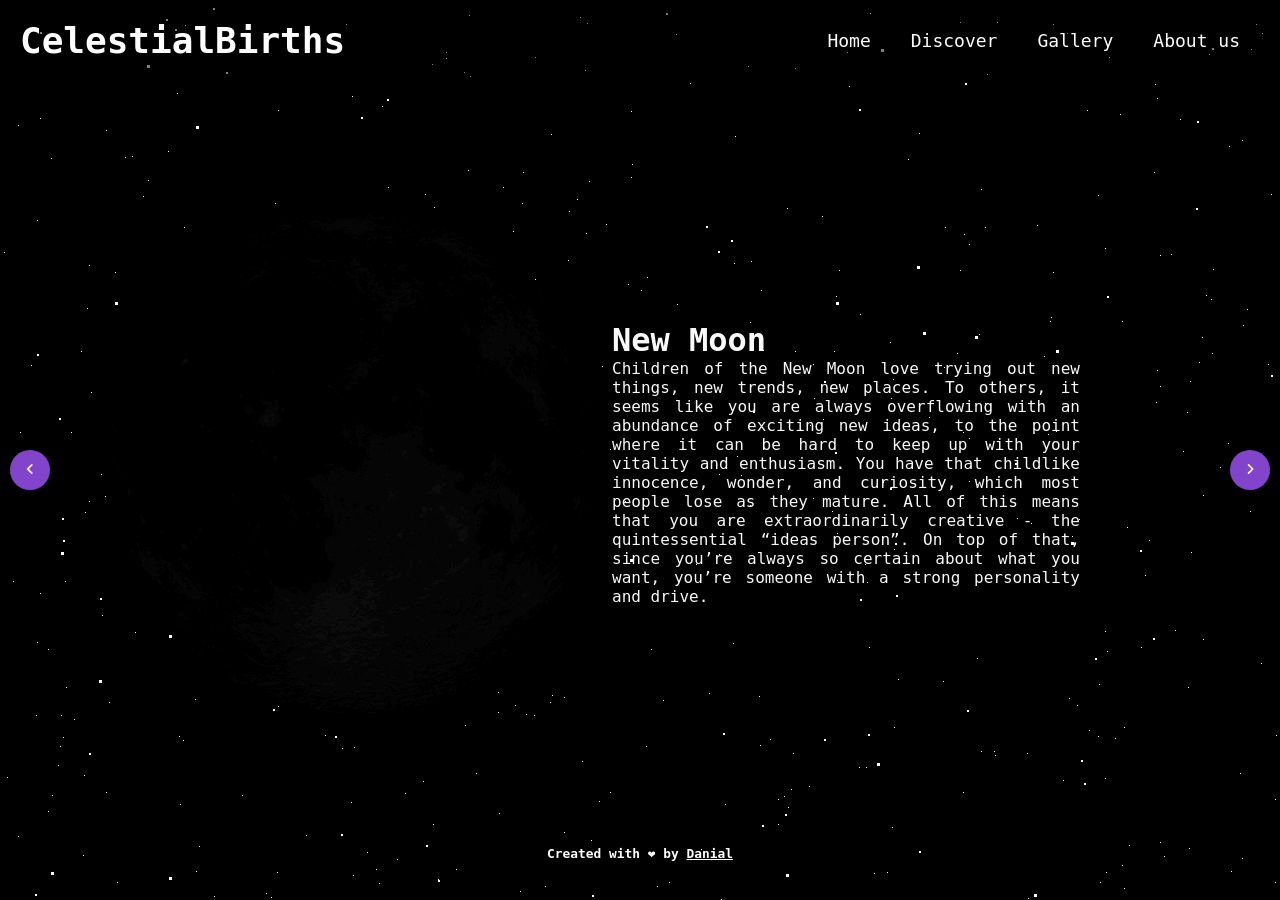
==== discover.html @ 90617809 "initial commit" ====
<!DOCTYPE html>
<html lang="en">
  <head>
    <meta charset="UTF-8" />
    <meta name="viewport" content="width=device-width, initial-scale=1.0" />
    <meta name="theme-color" content="#000000" />
    <link
      rel="stylesheet"
      media="screen,print"
      href="./styles/bg.css?v=2"
      type="text/css"
    />
    <link
      rel="stylesheet"
      media="screen,print"
      href="./styles/discover.css?v=2.01"
      type="text/css"
    />
    <link
      rel="stylesheet"
      href="https://cdnjs.cloudflare.com/ajax/libs/font-awesome/6.3.0/css/all.min.css"
    />
    <link rel="icon" href="./images/icon.jpg" />
    <title>CelestialBirths</title>

    <!-- Preload moon images -->
    <link rel="preload" as="image" href="./images/newmoon.png" />
    <link rel="preload" as="image" href="./images/waxing-crescent.png" />
    <link rel="preload" as="image" href="./images/first-quarter.png" />
    <link rel="preload" as="image" href="./images/waxing-gibbous.png" />
    <link rel="preload" as="image" href="./images/fullmoon.png" />
    <link rel="preload" as="image" href="./images/waning-gibbous.png" />
    <link rel="preload" as="image" href="./images/third-quarter.png" />
    <link rel="preload" as="image" href="./images/waning-crescent.png" />
  </head>

  <body>
    <div id="loader">
      <div class="spinner"></div>
    </div>

    <div class="navbar">
      <h1>CelestialBirths</h1>
      <div class="hamburger-menu">
        <div id="menu-icon">&#9776;</div>
      </div>
      <ul class="nav-list">
        <li><a href="./index.html">Home</a></li>
        <li><a href="./discover.html">Discover</a></li>
        <li><a href="./gallery.html">Gallery</a></li>
        <li><a id="about-link" href="#">About us</a></li>
      </ul>
    </div>

    <div id="popup-container" class="popup">
      <div class="popup-content">
        <span class="close-popup" onclick="closePopup()">&times;</span>
        <h2>About Me</h2>
        <p>UI Designer & Front-End Developer: Danial Jadid</p>
        <p>Email: jadid568@gmail.com</p>
        <p>Phone Number: +989362290937</p>
        <p>Rasht, Gilan, Iran</p>
        <a href="http://danialjdev.iapp.ir">danialjdev.ir</a>
      </div>
    </div>

    <div class="bg-animation">
      <div id="stars"></div>
      <div id="stars2"></div>
      <div id="stars3"></div>
      <div id="stars4"></div>
    </div>

    <div class="nxt-prv-button">
      <button id="prevButton"><i class="fa-solid fa-angle-left"></i></button>
      <button id="nextButton"><i class="fa-solid fa-angle-right"></i></button>
    </div>

    <div class="main">
      <div class="moon-container">
        <img id="myImage" src="#" alt="" />
      </div>
      <div class="description-container">
        <h1></h1>
        <p></p>
      </div>
    </div>

    <div class="copyright">
      <h3>
        Created with ❤️ by <a href="http://danialjdev.iapp.ir/">Danial</a>
      </h3>
    </div>

    <script src="https://code.jquery.com/jquery-3.6.0.min.js"></script>
    <script src="./js/index.js"></script>
    <script src="./js/menu.js"></script>
    <script src="./js/discover.js"></script>
  </body>
</html>
---- styles/bg.css ----
.bg-animation {
  position: fixed;
  top: 0;
  left: 0;
  width: 100%;
  height: 100%;
  z-index: -1;
}

#stars {
  width: 1px;
  height: 1px;
  background: transparent;
  box-shadow: 117px 1613px #fff, 1488px 635px #fff, 944px 914px #fff,
    647px 277px #fff, 1792px 1205px #fff, 656px 1517px #fff, 820px 1839px #fff,
    1153px 1400px #fff, 870px 13px #fff, 550px 702px #fff, 1155px 1056px #fff,
    88px 1709px #fff, 1450px 1090px #fff, 1929px 457px #fff, 1390px 905px #fff,
    1771px 269px #fff, 1741px 669px #fff, 432px 64px #fff, 563px 996px #fff,
    1918px 1873px #fff, 1845px 1211px #fff, 231px 1503px #fff, 37px 220px #fff,
    1970px 495px #fff, 1812px 925px #fff, 67px 1398px #fff, 535px 279px #fff,
    1837px 829px #fff, 1945px 685px #fff, 1677px 1817px #fff, 1317px 1415px #fff,
    1785px 905px #fff, 1787px 1554px #fff, 802px 1296px #fff, 512px 1101px #fff,
    583px 1364px #fff, 336px 558px #fff, 979px 334px #fff, 106px 792px #fff,
    204px 34px #fff, 1845px 1763px #fff, 445px 1599px #fff, 386px 453px #fff,
    471px 952px #fff, 1466px 1676px #fff, 1885px 303px #fff, 51px 1717px #fff,
    1211px 299px #fff, 1546px 1887px #fff, 1067px 33px #fff, 1088px 1326px #fff,
    1938px 760px #fff, 470px 648px #fff, 1213px 269px #fff, 1767px 78px #fff,
    977px 976px #fff, 1926px 175px #fff, 722px 1512px #fff, 945px 227px #fff,
    1811px 99px #fff, 1912px 1406px #fff, 1602px 1243px #fff, 610px 449px #fff,
    654px 1393px #fff, 1930px 1193px #fff, 258px 1184px #fff, 89px 265px #fff,
    824px 1494px #fff, 1506px 1435px #fff, 1027px 753px #fff, 1px 1197px #fff,
    530px 1161px #fff, 864px 1555px #fff, 1610px 1604px #fff, 1035px 1114px #fff,
    1456px 133px #fff, 1196px 1253px #fff, 361px 1037px #fff, 834px 351px #fff,
    436px 1676px #fff, 1194px 1007px #fff, 1141px 647px #fff, 319px 454px #fff,
    937px 1769px #fff, 1872px 1013px #fff, 733px 643px #fff, 1250px 511px #fff,
    189px 296px #fff, 1639px 163px #fff, 1584px 336px #fff, 1912px 1343px #fff,
    1298px 1307px #fff, 1750px 902px #fff, 1129px 845px #fff, 1899px 1470px #fff,
    1427px 232px #fff, 1391px 838px #fff, 1225px 1819px #fff, 190px 1366px #fff,
    1865px 518px #fff, 203px 1383px #fff, 1455px 614px #fff, 423px 354px #fff,
    1678px 1790px #fff, 241px 608px #fff, 1089px 730px #fff, 1342px 38px #fff,
    1848px 249px #fff, 1874px 1785px #fff, 1040px 1837px #fff, 751px 261px #fff,
    510px 1975px #fff, 52px 795px #fff, 1786px 1310px #fff, 498px 712px #fff,
    190px 375px #fff, 1341px 722px #fff, 43px 1394px #fff, 1821px 1687px #fff,
    106px 130px #fff, 1717px 1978px #fff, 168px 151px #fff, 183px 740px #fff,
    945px 1381px #fff, 669px 1170px #fff, 1285px 1816px #fff, 110px 1217px #fff,
    1623px 813px #fff, 869px 647px #fff, 867px 582px #fff, 735px 1240px #fff,
    519px 1896px #fff, 132px 156px #fff, 1649px 193px #fff, 241px 1109px #fff,
    643px 484px #fff, 574px 1282px #fff, 1952px 564px #fff, 1978px 145px #fff,
    329px 903px #fff, 1674px 617px #fff, 1978px 558px #fff, 1808px 1715px #fff,
    1526px 1238px #fff, 475px 1330px #fff, 810px 425px #fff, 1709px 634px #fff,
    1658px 336px #fff, 425px 194px #fff, 352px 96px #fff, 148px 180px #fff,
    1139px 1046px #fff, 1809px 1233px #fff, 1669px 171px #fff, 263px 1394px #fff,
    534px 715px #fff, 396px 1008px #fff, 589px 1445px #fff, 1190px 381px #fff,
    1709px 279px #fff, 520px 891px #fff, 1136px 1867px #fff, 1280px 1233px #fff,
    836px 296px #fff, 1348px 646px #fff, 1539px 913px #fff, 423px 781px #fff,
    1271px 1805px #fff, 696px 564px #fff, 1549px 804px #fff, 303px 1555px #fff,
    1449px 1903px #fff, 66px 687px #fff, 1164px 856px #fff, 1958px 1326px #fff,
    125px 157px #fff, 508px 1669px #fff, 465px 725px #fff, 1925px 1440px #fff,
    405px 793px #fff, 278px 110px #fff, 1084px 1065px #fff, 1077px 705px #fff,
    663px 1844px #fff, 734px 263px #fff, 870px 1761px #fff, 103px 1169px #fff,
    1506px 1295px #fff, 1883px 926px #fff, 335px 1361px #fff, 1126px 1284px #fff,
    257px 1165px #fff, 837px 580px #fff, 1211px 1362px #fff, 1137px 1380px #fff,
    135px 632px #fff, 1491px 1965px #fff, 1098px 195px #fff, 506px 417px #fff,
    693px 1243px #fff, 622px 1862px #fff, 1412px 1343px #fff, 948px 1894px #fff,
    1315px 1363px #fff, 754px 1098px #fff, 1931px 930px #fff, 1831px 342px #fff,
    1751px 1839px #fff, 84px 775px #fff, 1662px 1488px #fff, 617px 1769px #fff,
    1869px 1292px #fff, 963px 432px #fff, 371px 1114px #fff, 37px 642px #fff,
    21px 1184px #fff, 602px 366px #fff, 414px 524px #fff, 282px 244px #fff,
    1689px 868px #fff, 943px 681px #fff, 898px 679px #fff, 449px 1774px #fff,
    1678px 1313px #fff, 475px 1811px #fff, 1146px 1509px #fff,
    1151px 1863px #fff, 1617px 846px #fff, 82px 1077px #fff, 324px 1317px #fff,
    1516px 885px #fff, 1706px 1526px #fff, 1925px 1180px #fff, 553px 967px #fff,
    1072px 536px #fff, 1715px 1816px #fff, 185px 286px #fff, 1362px 1300px #fff,
    628px 1938px #fff, 1187px 412px #fff, 569px 211px #fff, 1959px 1356px #fff,
    1571px 105px #fff, 319px 1111px #fff, 36px 1364px #fff, 502px 1788px #fff,
    1051px 1993px #fff, 1617px 773px #fff, 424px 1507px #fff, 1623px 1955px #fff,
    307px 662px #fff, 183px 1048px #fff, 1919px 1453px #fff, 1006px 1817px #fff,
    468px 673px #fff, 1142px 1375px #fff, 1228px 443px #fff, 1734px 552px #fff,
    20px 1041px #fff, 1783px 334px #fff, 98px 1237px #fff, 1356px 1940px #fff,
    853px 1779px #fff, 1910px 560px #fff, 1174px 1656px #fff, 110px 1724px #fff,
    542px 1771px #fff, 1758px 1931px #fff, 1463px 1401px #fff, 1155px 84px #fff,
    1504px 835px #fff, 750px 322px #fff, 407px 1900px #fff, 1300px 1141px #fff,
    657px 886px #fff, 526px 714px #fff, 18px 836px #fff, 1546px 1548px #fff,
    22px 469px #fff, 594px 1466px #fff, 1160px 1078px #fff, 627px 1055px #fff,
    195px 699px #fff, 1099px 684px #fff, 530px 551px #fff, 1160px 1325px #fff,
    894px 727px #fff, 1157px 98px #fff, 136px 1483px #fff, 1875px 1975px #fff,
    1803px 566px #fff, 318px 1073px #fff, 1866px 1656px #fff, 543px 414px #fff,
    719px 474px #fff, 1115px 738px #fff, 353px 875px #fff, 184px 1938px #fff,
    1854px 1534px #fff, 420px 1698px #fff, 1480px 1550px #fff, 522px 203px #fff,
    1897px 1904px #fff, 975px 1708px #fff, 1774px 602px #fff, 1908px 274px #fff,
    61px 715px #fff, 983px 1156px #fff, 326px 1013px #fff, 641px 290px #fff,
    1522px 120px #fff, 405px 1637px #fff, 1021px 1099px #fff, 631px 1145px #fff,
    982px 1967px #fff, 200px 651px #fff, 795px 351px #fff, 790px 1082px #fff,
    144px 1572px #fff, 1542px 901px #fff, 158px 1524px #fff, 849px 1843px #fff,
    1807px 203px #fff, 1747px 45px #fff, 1603px 1738px #fff, 617px 1966px #fff,
    342px 748px #fff, 1779px 1173px #fff, 1428px 152px #fff, 589px 1998px #fff,
    1940px 1838px #fff, 115px 272px #fff, 1217px 1395px #fff, 1402px 1491px #fff,
    1833px 1814px #fff, 243px 966px #fff, 319px 578px #fff, 813px 364px #fff,
    669px 882px #fff, 551px 134px #fff, 1819px 920px #fff, 740px 1826px #fff,
    1021px 952px #fff, 1575px 453px #fff, 324px 419px #fff, 929px 417px #fff,
    885px 1112px #fff, 503px 187px #fff, 1908px 362px #fff, 1063px 1601px #fff,
    169px 1792px #fff, 789px 963px #fff, 1697px 948px #fff, 1761px 1810px #fff,
    1844px 1591px #fff, 1709px 949px #fff, 1402px 1396px #fff, 1037px 225px #fff,
    1832px 518px #fff, 1728px 1782px #fff, 194px 1421px #fff, 1395px 742px #fff,
    1478px 1325px #fff, 40px 593px #fff, 1732px 117px #fff, 51px 158px #fff,
    1598px 1672px #fff, 701px 849px #fff, 1403px 1979px #fff, 145px 1414px #fff,
    550px 906px #fff, 1366px 460px #fff, 142px 1379px #fff, 34px 1864px #fff,
    1346px 308px #fff, 293px 998px #fff, 21px 1868px #fff, 540px 1033px #fff,
    60px 746px #fff, 1602px 1476px #fff, 180px 804px #fff, 345px 1982px #fff,
    1439px 640px #fff, 939px 1834px #fff, 20px 432px #fff, 492px 1549px #fff,
    109px 1579px #fff, 1796px 1403px #fff, 1079px 519px #fff, 1664px 389px #fff,
    1627px 1061px #fff, 823px 419px #fff, 1399px 1882px #fff, 1906px 344px #fff,
    1189px 848px #fff, 117px 882px #fff, 1262px 33px #fff, 1048px 434px #fff,
    1208px 1309px #fff, 1616px 408px #fff, 1833px 853px #fff, 1433px 1656px #fff,
    811px 1861px #fff, 439px 1672px #fff, 1105px 248px #fff, 328px 1652px #fff,
    13px 1658px #fff, 685px 987px #fff, 985px 403px #fff, 1664px 1206px #fff,
    1993px 1925px #fff, 440px 917px #fff, 1835px 319px #fff, 1404px 1907px #fff,
    624px 1443px #fff, 843px 954px #fff, 478px 1567px #fff, 895px 1602px #fff,
    1231px 871px #fff, 1267px 1646px #fff, 475px 334px #fff, 784px 796px #fff,
    1294px 199px #fff, 109px 702px #fff, 1978px 362px #fff, 291px 940px #fff,
    971px 1343px #fff, 74px 719px #fff, 36px 715px #fff, 1007px 1423px #fff,
    860px 314px #fff, 631px 177px #fff, 1900px 1590px #fff, 1239px 1348px #fff,
    1346px 1270px #fff, 1934px 1475px #fff, 1553px 559px #fff, 588px 1969px #fff,
    670px 1269px #fff, 1484px 376px #fff, 20px 1424px #fff, 1396px 8px #fff,
    969px 244px #fff, 1807px 538px #fff, 1873px 891px #fff, 636px 1142px #fff,
    1474px 1562px #fff, 763px 350px #fff, 663px 700px #fff, 500px 1469px #fff,
    1302px 722px #fff, 181px 291px #fff, 266px 893px #fff, 1403px 654px #fff,
    492px 460px #fff, 1503px 1369px #fff, 23px 1662px #fff, 349px 333px #fff,
    1435px 1017px #fff, 1441px 705px #fff, 1708px 1446px #fff, 1041px 911px #fff,
    1063px 780px #fff, 1158px 1356px #fff, 767px 1454px #fff, 1912px 797px #fff,
    1731px 1759px #fff, 1378px 1390px #fff, 1815px 1364px #fff, 960px 270px #fff,
    1343px 427px #fff, 275px 203px #fff, 1319px 1092px #fff, 1455px 770px #fff,
    283px 1503px #fff, 1505px 901px #fff, 1738px 1561px #fff, 1526px 1935px #fff,
    1757px 669px #fff, 1640px 620px #fff, 1750px 722px #fff, 748px 66px #fff,
    1149px 540px #fff, 159px 953px #fff, 200px 1426px #fff, 515px 1110px #fff,
    1552px 737px #fff, 1094px 1459px #fff, 778px 799px #fff, 1031px 523px #fff,
    743px 1825px #fff, 1100px 882px #fff, 1088px 1836px #fff, 255px 599px #fff,
    67px 1361px #fff, 247px 1721px #fff, 1722px 346px #fff, 1822px 155px #fff,
    452px 1973px #fff, 415px 1960px #fff, 1109px 57px #fff, 273px 1392px #fff,
    404px 1071px #fff, 1212px 353px #fff, 370px 460px #fff, 795px 1523px #fff,
    1932px 340px #fff, 51px 1473px #fff, 1268px 364px #fff, 1512px 1862px #fff,
    1678px 1801px #fff, 1796px 579px #fff, 254px 251px #fff, 1466px 1717px #fff,
    893px 379px #fff, 1153px 923px #fff, 913px 1808px #fff, 791px 789px #fff,
    417px 1924px #fff, 1336px 1599px #fff, 1695px 908px #fff, 1120px 114px #fff,
    493px 1949px #fff, 68px 1905px #fff, 969px 481px #fff, 1420px 1095px #fff,
    800px 1117px #fff, 390px 234px #fff, 356px 1644px #fff, 1098px 1486px #fff,
    1360px 521px #fff, 149px 1198px #fff, 354px 747px #fff, 1749px 487px #fff,
    470px 76px #fff, 1672px 289px #fff, 1731px 545px #fff, 1547px 1590px #fff,
    498px 692px #fff, 398px 1592px #fff, 1846px 1237px #fff, 1537px 1474px #fff,
    1726px 1374px #fff, 1922px 858px #fff, 376px 321px #fff, 985px 227px #fff,
    234px 1421px #fff, 760px 745px #fff, 1990px 1132px #fff, 1560px 1597px #fff,
    338px 1310px #fff, 1924px 1664px #fff, 547px 1747px #fff, 1639px 1282px #fff,
    1202px 337px #fff, 1985px 779px #fff, 737px 456px #fff, 89px 501px #fff,
    963px 792px #fff, 655px 1447px #fff, 1492px 1994px #fff, 1171px 254px #fff,
    892px 827px #fff, 1735px 442px #fff, 1474px 1187px #fff, 846px 1518px #fff,
    557px 1805px #fff, 738px 945px #fff, 795px 68px #fff, 663px 1956px #fff,
    1607px 290px #fff, 1524px 15px #fff, 1097px 1911px #fff, 157px 1939px #fff,
    935px 1065px #fff, 1809px 1708px #fff, 164px 1157px #fff, 83px 855px #fff,
    625px 501px #fff, 814px 398px #fff, 552px 695px #fff, 597px 1546px #fff,
    1237px 1417px #fff, 628px 284px #fff, 866px 767px #fff, 1403px 1394px #fff,
    765px 1563px #fff, 1648px 109px #fff, 1205px 1659px #fff, 921px 1313px #fff,
    1319px 243px #fff, 18px 125px #fff, 7px 777px #fff, 181px 418px #fff,
    1062px 1892px #fff, 382px 106px #fff, 994px 751px #fff, 964px 234px #fff,
    40px 118px #fff, 278px 706px #fff, 1540px 1978px #fff, 425px 1661px #fff,
    1050px 321px #fff, 735px 1729px #fff, 1438px 260px #fff, 1229px 1109px #fff,
    186px 1041px #fff, 244px 1184px #fff, 392px 1472px #fff, 670px 1249px #fff,
    1260px 1443px #fff, 1977px 1511px #fff, 1240px 773px #fff, 303px 513px #fff,
    63px 1530px #fff, 610px 792px #fff, 1987px 1647px #fff, 676px 1597px #fff,
    1740px 1244px #fff, 816px 1661px #fff, 351px 802px #fff, 252px 1082px #fff,
    31px 365px #fff, 1453px 984px #fff, 667px 1233px #fff, 1247px 1800px #fff,
    839px 270px #fff, 775px 913px #fff, 1966px 1398px #fff, 499px 813px #fff,
    922px 1982px #fff, 1409px 1902px #fff, 1499px 1766px #fff, 721px 899px #fff,
    788px 807px #fff, 989px 1355px #fff, 1248px 1274px #fff, 849px 1091px #fff,
    1799px 1036px #fff, 1486px 700px #fff, 170px 1989px #fff, 1275px 799px #fff,
    772px 2000px #fff, 1642px 362px #fff, 216px 940px #fff, 1893px 281px #fff,
    1944px 1298px #fff, 1294px 400px #fff, 1523px 441px #fff, 1829px 340px #fff,
    468px 170px #fff, 1099px 967px #fff, 1331px 665px #fff, 1174px 1553px #fff,
    1567px 325px #fff, 1028px 1399px #fff, 781px 1451px #fff, 1912px 1954px #fff,
    874px 873px #fff, 1298px 1722px #fff, 1879px 706px #fff, 57px 1221px #fff,
    1116px 1432px #fff, 48px 811px #fff, 101px 916px #fff, 677px 304px #fff,
    1203px 639px #fff, 1391px 199px #fff, 1895px 1988px #fff, 1462px 1023px #fff,
    1216px 1751px #fff, 1261px 663px #fff, 1290px 1119px #fff, 137px 1793px #fff,
    1052px 1470px #fff, 1561px 226px #fff, 1156px 402px #fff, 709px 693px #fff,
    1040px 1911px #fff, 1624px 1115px #fff, 551px 475px #fff, 416px 1090px #fff,
    1183px 451px #fff, 58px 765px #fff, 743px 1016px #fff, 198px 369px #fff,
    1645px 1503px #fff, 997px 22px #fff, 1447px 1323px #fff, 379px 883px #fff,
    1171px 1195px #fff, 919px 133px #fff, 1400px 517px #fff, 725px 804px #fff,
    1300px 699px #fff, 357px 581px #fff, 266px 1713px #fff, 848px 1749px #fff,
    1963px 1045px #fff, 119px 1136px #fff;
  animation: animStar 300s linear infinite;
}

#stars:after {
  content: " ";
  position: absolute;
  top: 2000px;
  width: 1px;
  height: 1px;
  background: transparent;
  box-shadow: 117px 1613px #fff, 1488px 635px #fff, 944px 914px #fff,
    647px 277px #fff, 1792px 1205px #fff, 656px 1517px #fff, 820px 1839px #fff,
    1153px 1400px #fff, 870px 13px #fff, 550px 702px #fff, 1155px 1056px #fff,
    88px 1709px #fff, 1450px 1090px #fff, 1929px 457px #fff, 1390px 905px #fff,
    1771px 269px #fff, 1741px 669px #fff, 432px 64px #fff, 563px 996px #fff,
    1918px 1873px #fff, 1845px 1211px #fff, 231px 1503px #fff, 37px 220px #fff,
    1970px 495px #fff, 1812px 925px #fff, 67px 1398px #fff, 535px 279px #fff,
    1837px 829px #fff, 1945px 685px #fff, 1677px 1817px #fff, 1317px 1415px #fff,
    1785px 905px #fff, 1787px 1554px #fff, 802px 1296px #fff, 512px 1101px #fff,
    583px 1364px #fff, 336px 558px #fff, 979px 334px #fff, 106px 792px #fff,
    204px 34px #fff, 1845px 1763px #fff, 445px 1599px #fff, 386px 453px #fff,
    471px 952px #fff, 1466px 1676px #fff, 1885px 303px #fff, 51px 1717px #fff,
    1211px 299px #fff, 1546px 1887px #fff, 1067px 33px #fff, 1088px 1326px #fff,
    1938px 760px #fff, 470px 648px #fff, 1213px 269px #fff, 1767px 78px #fff,
    977px 976px #fff, 1926px 175px #fff, 722px 1512px #fff, 945px 227px #fff,
    1811px 99px #fff, 1912px 1406px #fff, 1602px 1243px #fff, 610px 449px #fff,
    654px 1393px #fff, 1930px 1193px #fff, 258px 1184px #fff, 89px 265px #fff,
    824px 1494px #fff, 1506px 1435px #fff, 1027px 753px #fff, 1px 1197px #fff,
    530px 1161px #fff, 864px 1555px #fff, 1610px 1604px #fff, 1035px 1114px #fff,
    1456px 133px #fff, 1196px 1253px #fff, 361px 1037px #fff, 834px 351px #fff,
    436px 1676px #fff, 1194px 1007px #fff, 1141px 647px #fff, 319px 454px #fff,
    937px 1769px #fff, 1872px 1013px #fff, 733px 643px #fff, 1250px 511px #fff,
    189px 296px #fff, 1639px 163px #fff, 1584px 336px #fff, 1912px 1343px #fff,
    1298px 1307px #fff, 1750px 902px #fff, 1129px 845px #fff, 1899px 1470px #fff,
    1427px 232px #fff, 1391px 838px #fff, 1225px 1819px #fff, 190px 1366px #fff,
    1865px 518px #fff, 203px 1383px #fff, 1455px 614px #fff, 423px 354px #fff,
    1678px 1790px #fff, 241px 608px #fff, 1089px 730px #fff, 1342px 38px #fff,
    1848px 249px #fff, 1874px 1785px #fff, 1040px 1837px #fff, 751px 261px #fff,
    510px 1975px #fff, 52px 795px #fff, 1786px 1310px #fff, 498px 712px #fff,
    190px 375px #fff, 1341px 722px #fff, 43px 1394px #fff, 1821px 1687px #fff,
    106px 130px #fff, 1717px 1978px #fff, 168px 151px #fff, 183px 740px #fff,
    945px 1381px #fff, 669px 1170px #fff, 1285px 1816px #fff, 110px 1217px #fff,
    1623px 813px #fff, 869px 647px #fff, 867px 582px #fff, 735px 1240px #fff,
    519px 1896px #fff, 132px 156px #fff, 1649px 193px #fff, 241px 1109px #fff,
    643px 484px #fff, 574px 1282px #fff, 1952px 564px #fff, 1978px 145px #fff,
    329px 903px #fff, 1674px 617px #fff, 1978px 558px #fff, 1808px 1715px #fff,
    1526px 1238px #fff, 475px 1330px #fff, 810px 425px #fff, 1709px 634px #fff,
    1658px 336px #fff, 425px 194px #fff, 352px 96px #fff, 148px 180px #fff,
    1139px 1046px #fff, 1809px 1233px #fff, 1669px 171px #fff, 263px 1394px #fff,
    534px 715px #fff, 396px 1008px #fff, 589px 1445px #fff, 1190px 381px #fff,
    1709px 279px #fff, 520px 891px #fff, 1136px 1867px #fff, 1280px 1233px #fff,
    836px 296px #fff, 1348px 646px #fff, 1539px 913px #fff, 423px 781px #fff,
    1271px 1805px #fff, 696px 564px #fff, 1549px 804px #fff, 303px 1555px #fff,
    1449px 1903px #fff, 66px 687px #fff, 1164px 856px #fff, 1958px 1326px #fff,
    125px 157px #fff, 508px 1669px #fff, 465px 725px #fff, 1925px 1440px #fff,
    405px 793px #fff, 278px 110px #fff, 1084px 1065px #fff, 1077px 705px #fff,
    663px 1844px #fff, 734px 263px #fff, 870px 1761px #fff, 103px 1169px #fff,
    1506px 1295px #fff, 1883px 926px #fff, 335px 1361px #fff, 1126px 1284px #fff,
    257px 1165px #fff, 837px 580px #fff, 1211px 1362px #fff, 1137px 1380px #fff,
    135px 632px #fff, 1491px 1965px #fff, 1098px 195px #fff, 506px 417px #fff,
    693px 1243px #fff, 622px 1862px #fff, 1412px 1343px #fff, 948px 1894px #fff,
    1315px 1363px #fff, 754px 1098px #fff, 1931px 930px #fff, 1831px 342px #fff,
    1751px 1839px #fff, 84px 775px #fff, 1662px 1488px #fff, 617px 1769px #fff,
    1869px 1292px #fff, 963px 432px #fff, 371px 1114px #fff, 37px 642px #fff,
    21px 1184px #fff, 602px 366px #fff, 414px 524px #fff, 282px 244px #fff,
    1689px 868px #fff, 943px 681px #fff, 898px 679px #fff, 449px 1774px #fff,
    1678px 1313px #fff, 475px 1811px #fff, 1146px 1509px #fff,
    1151px 1863px #fff, 1617px 846px #fff, 82px 1077px #fff, 324px 1317px #fff,
    1516px 885px #fff, 1706px 1526px #fff, 1925px 1180px #fff, 553px 967px #fff,
    1072px 536px #fff, 1715px 1816px #fff, 185px 286px #fff, 1362px 1300px #fff,
    628px 1938px #fff, 1187px 412px #fff, 569px 211px #fff, 1959px 1356px #fff,
    1571px 105px #fff, 319px 1111px #fff, 36px 1364px #fff, 502px 1788px #fff,
    1051px 1993px #fff, 1617px 773px #fff, 424px 1507px #fff, 1623px 1955px #fff,
    307px 662px #fff, 183px 1048px #fff, 1919px 1453px #fff, 1006px 1817px #fff,
    468px 673px #fff, 1142px 1375px #fff, 1228px 443px #fff, 1734px 552px #fff,
    20px 1041px #fff, 1783px 334px #fff, 98px 1237px #fff, 1356px 1940px #fff,
    853px 1779px #fff, 1910px 560px #fff, 1174px 1656px #fff, 110px 1724px #fff,
    542px 1771px #fff, 1758px 1931px #fff, 1463px 1401px #fff, 1155px 84px #fff,
    1504px 835px #fff, 750px 322px #fff, 407px 1900px #fff, 1300px 1141px #fff,
    657px 886px #fff, 526px 714px #fff, 18px 836px #fff, 1546px 1548px #fff,
    22px 469px #fff, 594px 1466px #fff, 1160px 1078px #fff, 627px 1055px #fff,
    195px 699px #fff, 1099px 684px #fff, 530px 551px #fff, 1160px 1325px #fff,
    894px 727px #fff, 1157px 98px #fff, 136px 1483px #fff, 1875px 1975px #fff,
    1803px 566px #fff, 318px 1073px #fff, 1866px 1656px #fff, 543px 414px #fff,
    719px 474px #fff, 1115px 738px #fff, 353px 875px #fff, 184px 1938px #fff,
    1854px 1534px #fff, 420px 1698px #fff, 1480px 1550px #fff, 522px 203px #fff,
    1897px 1904px #fff, 975px 1708px #fff, 1774px 602px #fff, 1908px 274px #fff,
    61px 715px #fff, 983px 1156px #fff, 326px 1013px #fff, 641px 290px #fff,
    1522px 120px #fff, 405px 1637px #fff, 1021px 1099px #fff, 631px 1145px #fff,
    982px 1967px #fff, 200px 651px #fff, 795px 351px #fff, 790px 1082px #fff,
    144px 1572px #fff, 1542px 901px #fff, 158px 1524px #fff, 849px 1843px #fff,
    1807px 203px #fff, 1747px 45px #fff, 1603px 1738px #fff, 617px 1966px #fff,
    342px 748px #fff, 1779px 1173px #fff, 1428px 152px #fff, 589px 1998px #fff,
    1940px 1838px #fff, 115px 272px #fff, 1217px 1395px #fff, 1402px 1491px #fff,
    1833px 1814px #fff, 243px 966px #fff, 319px 578px #fff, 813px 364px #fff,
    669px 882px #fff, 551px 134px #fff, 1819px 920px #fff, 740px 1826px #fff,
    1021px 952px #fff, 1575px 453px #fff, 324px 419px #fff, 929px 417px #fff,
    885px 1112px #fff, 503px 187px #fff, 1908px 362px #fff, 1063px 1601px #fff,
    169px 1792px #fff, 789px 963px #fff, 1697px 948px #fff, 1761px 1810px #fff,
    1844px 1591px #fff, 1709px 949px #fff, 1402px 1396px #fff, 1037px 225px #fff,
    1832px 518px #fff, 1728px 1782px #fff, 194px 1421px #fff, 1395px 742px #fff,
    1478px 1325px #fff, 40px 593px #fff, 1732px 117px #fff, 51px 158px #fff,
    1598px 1672px #fff, 701px 849px #fff, 1403px 1979px #fff, 145px 1414px #fff,
    550px 906px #fff, 1366px 460px #fff, 142px 1379px #fff, 34px 1864px #fff,
    1346px 308px #fff, 293px 998px #fff, 21px 1868px #fff, 540px 1033px #fff,
    60px 746px #fff, 1602px 1476px #fff, 180px 804px #fff, 345px 1982px #fff,
    1439px 640px #fff, 939px 1834px #fff, 20px 432px #fff, 492px 1549px #fff,
    109px 1579px #fff, 1796px 1403px #fff, 1079px 519px #fff, 1664px 389px #fff,
    1627px 1061px #fff, 823px 419px #fff, 1399px 1882px #fff, 1906px 344px #fff,
    1189px 848px #fff, 117px 882px #fff, 1262px 33px #fff, 1048px 434px #fff,
    1208px 1309px #fff, 1616px 408px #fff, 1833px 853px #fff, 1433px 1656px #fff,
    811px 1861px #fff, 439px 1672px #fff, 1105px 248px #fff, 328px 1652px #fff,
    13px 1658px #fff, 685px 987px #fff, 985px 403px #fff, 1664px 1206px #fff,
    1993px 1925px #fff, 440px 917px #fff, 1835px 319px #fff, 1404px 1907px #fff,
    624px 1443px #fff, 843px 954px #fff, 478px 1567px #fff, 895px 1602px #fff,
    1231px 871px #fff, 1267px 1646px #fff, 475px 334px #fff, 784px 796px #fff,
    1294px 199px #fff, 109px 702px #fff, 1978px 362px #fff, 291px 940px #fff,
    971px 1343px #fff, 74px 719px #fff, 36px 715px #fff, 1007px 1423px #fff,
    860px 314px #fff, 631px 177px #fff, 1900px 1590px #fff, 1239px 1348px #fff,
    1346px 1270px #fff, 1934px 1475px #fff, 1553px 559px #fff, 588px 1969px #fff,
    670px 1269px #fff, 1484px 376px #fff, 20px 1424px #fff, 1396px 8px #fff,
    969px 244px #fff, 1807px 538px #fff, 1873px 891px #fff, 636px 1142px #fff,
    1474px 1562px #fff, 763px 350px #fff, 663px 700px #fff, 500px 1469px #fff,
    1302px 722px #fff, 181px 291px #fff, 266px 893px #fff, 1403px 654px #fff,
    492px 460px #fff, 1503px 1369px #fff, 23px 1662px #fff, 349px 333px #fff,
    1435px 1017px #fff, 1441px 705px #fff, 1708px 1446px #fff, 1041px 911px #fff,
    1063px 780px #fff, 1158px 1356px #fff, 767px 1454px #fff, 1912px 797px #fff,
    1731px 1759px #fff, 1378px 1390px #fff, 1815px 1364px #fff, 960px 270px #fff,
    1343px 427px #fff, 275px 203px #fff, 1319px 1092px #fff, 1455px 770px #fff,
    283px 1503px #fff, 1505px 901px #fff, 1738px 1561px #fff, 1526px 1935px #fff,
    1757px 669px #fff, 1640px 620px #fff, 1750px 722px #fff, 748px 66px #fff,
    1149px 540px #fff, 159px 953px #fff, 200px 1426px #fff, 515px 1110px #fff,
    1552px 737px #fff, 1094px 1459px #fff, 778px 799px #fff, 1031px 523px #fff,
    743px 1825px #fff, 1100px 882px #fff, 1088px 1836px #fff, 255px 599px #fff,
    67px 1361px #fff, 247px 1721px #fff, 1722px 346px #fff, 1822px 155px #fff,
    452px 1973px #fff, 415px 1960px #fff, 1109px 57px #fff, 273px 1392px #fff,
    404px 1071px #fff, 1212px 353px #fff, 370px 460px #fff, 795px 1523px #fff,
    1932px 340px #fff, 51px 1473px #fff, 1268px 364px #fff, 1512px 1862px #fff,
    1678px 1801px #fff, 1796px 579px #fff, 254px 251px #fff, 1466px 1717px #fff,
    893px 379px #fff, 1153px 923px #fff, 913px 1808px #fff, 791px 789px #fff,
    417px 1924px #fff, 1336px 1599px #fff, 1695px 908px #fff, 1120px 114px #fff,
    493px 1949px #fff, 68px 1905px #fff, 969px 481px #fff, 1420px 1095px #fff,
    800px 1117px #fff, 390px 234px #fff, 356px 1644px #fff, 1098px 1486px #fff,
    1360px 521px #fff, 149px 1198px #fff, 354px 747px #fff, 1749px 487px #fff,
    470px 76px #fff, 1672px 289px #fff, 1731px 545px #fff, 1547px 1590px #fff,
    498px 692px #fff, 398px 1592px #fff, 1846px 1237px #fff, 1537px 1474px #fff,
    1726px 1374px #fff, 1922px 858px #fff, 376px 321px #fff, 985px 227px #fff,
    234px 1421px #fff, 760px 745px #fff, 1990px 1132px #fff, 1560px 1597px #fff,
    338px 1310px #fff, 1924px 1664px #fff, 547px 1747px #fff, 1639px 1282px #fff,
    1202px 337px #fff, 1985px 779px #fff, 737px 456px #fff, 89px 501px #fff,
    963px 792px #fff, 655px 1447px #fff, 1492px 1994px #fff, 1171px 254px #fff,
    892px 827px #fff, 1735px 442px #fff, 1474px 1187px #fff, 846px 1518px #fff,
    557px 1805px #fff, 738px 945px #fff, 795px 68px #fff, 663px 1956px #fff,
    1607px 290px #fff, 1524px 15px #fff, 1097px 1911px #fff, 157px 1939px #fff,
    935px 1065px #fff, 1809px 1708px #fff, 164px 1157px #fff, 83px 855px #fff,
    625px 501px #fff, 814px 398px #fff, 552px 695px #fff, 597px 1546px #fff,
    1237px 1417px #fff, 628px 284px #fff, 866px 767px #fff, 1403px 1394px #fff,
    765px 1563px #fff, 1648px 109px #fff, 1205px 1659px #fff, 921px 1313px #fff,
    1319px 243px #fff, 18px 125px #fff, 7px 777px #fff, 181px 418px #fff,
    1062px 1892px #fff, 382px 106px #fff, 994px 751px #fff, 964px 234px #fff,
    40px 118px #fff, 278px 706px #fff, 1540px 1978px #fff, 425px 1661px #fff,
    1050px 321px #fff, 735px 1729px #fff, 1438px 260px #fff, 1229px 1109px #fff,
    186px 1041px #fff, 244px 1184px #fff, 392px 1472px #fff, 670px 1249px #fff,
    1260px 1443px #fff, 1977px 1511px #fff, 1240px 773px #fff, 303px 513px #fff,
    63px 1530px #fff, 610px 792px #fff, 1987px 1647px #fff, 676px 1597px #fff,
    1740px 1244px #fff, 816px 1661px #fff, 351px 802px #fff, 252px 1082px #fff,
    31px 365px #fff, 1453px 984px #fff, 667px 1233px #fff, 1247px 1800px #fff,
    839px 270px #fff, 775px 913px #fff, 1966px 1398px #fff, 499px 813px #fff,
    922px 1982px #fff, 1409px 1902px #fff, 1499px 1766px #fff, 721px 899px #fff,
    788px 807px #fff, 989px 1355px #fff, 1248px 1274px #fff, 849px 1091px #fff,
    1799px 1036px #fff, 1486px 700px #fff, 170px 1989px #fff, 1275px 799px #fff,
    772px 2000px #fff, 1642px 362px #fff, 216px 940px #fff, 1893px 281px #fff,
    1944px 1298px #fff, 1294px 400px #fff, 1523px 441px #fff, 1829px 340px #fff,
    468px 170px #fff, 1099px 967px #fff, 1331px 665px #fff, 1174px 1553px #fff,
    1567px 325px #fff, 1028px 1399px #fff, 781px 1451px #fff, 1912px 1954px #fff,
    874px 873px #fff, 1298px 1722px #fff, 1879px 706px #fff, 57px 1221px #fff,
    1116px 1432px #fff, 48px 811px #fff, 101px 916px #fff, 677px 304px #fff,
    1203px 639px #fff, 1391px 199px #fff, 1895px 1988px #fff, 1462px 1023px #fff,
    1216px 1751px #fff, 1261px 663px #fff, 1290px 1119px #fff, 137px 1793px #fff,
    1052px 1470px #fff, 1561px 226px #fff, 1156px 402px #fff, 709px 693px #fff,
    1040px 1911px #fff, 1624px 1115px #fff, 551px 475px #fff, 416px 1090px #fff,
    1183px 451px #fff, 58px 765px #fff, 743px 1016px #fff, 198px 369px #fff,
    1645px 1503px #fff, 997px 22px #fff, 1447px 1323px #fff, 379px 883px #fff,
    1171px 1195px #fff, 919px 133px #fff, 1400px 517px #fff, 725px 804px #fff,
    1300px 699px #fff, 357px 581px #fff, 266px 1713px #fff, 848px 1749px #fff,
    1963px 1045px #fff, 119px 1136px #fff;
}

#stars2 {
  width: 2px;
  height: 2px;
  background: transparent;
  box-shadow: 1117px 1306px #fff, 1078px 1783px #fff, 1179px 1085px #fff,
    1145px 920px #fff, 422px 1233px #fff, 387px 98px #fff, 1153px 637px #fff,
    1084px 782px #fff, 476px 453px #fff, 926px 1306px #fff, 60px 1086px #fff,
    753px 1575px #fff, 272px 1684px #fff, 1285px 750px #fff, 1416px 1327px #fff,
    1931px 473px #fff, 736px 1395px #fff, 1816px 763px #fff, 438px 879px #fff,
    665px 1902px #fff, 1341px 677px #fff, 1404px 1073px #fff, 100px 597px #fff,
    357px 1689px #fff, 1044px 1342px #fff, 1954px 502px #fff, 1192px 1308px #fff,
    540px 1239px #fff, 1360px 552px #fff, 89px 752px #fff, 659px 1253px #fff,
    62px 517px #fff, 1375px 1705px #fff, 1343px 1511px #fff, 1659px 1922px #fff,
    1560px 289px #fff, 1362px 1799px #fff, 1886px 1480px #fff,
    1718px 1885px #fff, 824px 738px #fff, 1060px 1370px #fff, 1781px 1171px #fff,
    255px 273px #fff, 1197px 120px #fff, 213px 7px #fff, 1226px 1920px #fff,
    1844px 207px #fff, 1675px 970px #fff, 1435px 1283px #fff, 37px 353px #fff,
    59px 417px #fff, 921px 1602px #fff, 1549px 1490px #fff, 638px 1845px #fff,
    1328px 198px #fff, 1050px 1149px #fff, 1884px 711px #fff, 333px 263px #fff,
    342px 1508px #fff, 1388px 1810px #fff, 1377px 1558px #fff, 890px 487px #fff,
    1081px 759px #fff, 890px 1515px #fff, 911px 1284px #fff, 335px 735px #fff,
    1140px 549px #fff, 1239px 1064px #fff, 226px 71px #fff, 1100px 1278px #fff,
    1851px 1805px #fff, 1370px 1999px #fff, 1008px 1122px #fff, 785px 813px #fff,
    1358px 601px #fff, 1833px 1305px #fff, 1768px 1304px #fff, 1303px 532px #fff,
    860px 598px #fff, 1329px 593px #fff, 1038px 1088px #fff, 408px 405px #fff,
    965px 82px #fff, 1483px 1438px #fff, 310px 1479px #fff, 1786px 1500px #fff,
    1866px 852px #fff, 18px 1757px #fff, 1473px 1004px #fff, 1542px 1933px #fff,
    633px 1970px #fff, 1334px 1713px #fff, 175px 28px #fff, 592px 894px #fff,
    121px 1162px #fff, 1601px 1567px #fff, 1095px 657px #fff, 640px 1233px #fff,
    1073px 1255px #fff, 840px 1087px #fff, 718px 250px #fff, 967px 709px #fff,
    731px 239px #fff, 1623px 593px #fff, 1058px 1820px #fff, 516px 1898px #fff,
    666px 12px #fff, 1997px 1382px #fff, 112px 1690px #fff, 687px 1309px #fff,
    63px 539px #fff, 185px 1897px #fff, 1055px 1691px #fff, 435px 1517px #fff,
    1175px 1119px #fff, 1721px 133px #fff, 1212px 47px #fff, 166px 18px #fff,
    1416px 1652px #fff, 1409px 1745px #fff, 1357px 1232px #fff,
    1677px 1998px #fff, 448px 1415px #fff, 705px 1736px #fff, 1031px 1466px #fff,
    543px 1651px #fff, 1592px 1888px #fff, 1749px 1175px #fff, 639px 1114px #fff,
    1591px 508px #fff, 759px 1244px #fff, 824px 380px #fff, 942px 955px #fff,
    723px 732px #fff, 113px 1369px #fff, 203px 1739px #fff, 868px 733px #fff,
    713px 971px #fff, 341px 833px #fff, 762px 824px #fff, 1359px 310px #fff,
    1858px 1349px #fff, 1531px 692px #fff, 1075px 1512px #fff, 1677px 142px #fff,
    1912px 1478px #fff, 1810px 1078px #fff, 426px 844px #fff, 1426px 588px #fff,
    1909px 654px #fff, 1107px 295px #fff, 1351px 527px #fff, 1393px 599px #fff,
    1379px 1068px #fff, 228px 1846px #fff, 1271px 374px #fff, 1348px 612px #fff,
    7px 1301px #fff, 1501px 1782px #fff, 1795px 423px #fff, 1475px 1918px #fff,
    1328px 1861px #fff, 1624px 51px #fff, 1791px 672px #fff, 1594px 1467px #fff,
    1655px 1603px #fff, 919px 850px #fff, 523px 609px #fff, 1196px 207px #fff,
    753px 410px #fff, 686px 1097px #fff, 1570px 133px #fff, 1996px 1137px #fff,
    361px 116px #fff, 1015px 462px #fff, 76px 1143px #fff, 491px 1818px #fff,
    1563px 795px #fff, 982px 1721px #fff, 831px 1204px #fff, 1737px 589px #fff,
    861px 1579px #fff, 1666px 130px #fff, 698px 1799px #fff, 726px 1519px #fff,
    109px 1208px #fff, 1184px 1057px #fff, 835px 451px #fff, 896px 594px #fff,
    35px 893px #fff, 895px 542px #fff, 706px 225px #fff, 56px 1040px #fff,
    1954px 108px #fff, 1439px 1423px #fff, 26px 1881px #fff, 802px 1564px #fff,
    273px 708px #fff, 40px 31px #fff, 859px 108px #fff;
  animation: animStar 300s linear infinite;
}

#stars2:after {
  content: " ";
  position: absolute;
  top: 2000px;
  width: 2px;
  height: 2px;
  background: transparent;
  box-shadow: 1117px 1306px #fff, 1078px 1783px #fff, 1179px 1085px #fff,
    1145px 920px #fff, 422px 1233px #fff, 387px 98px #fff, 1153px 637px #fff,
    1084px 782px #fff, 476px 453px #fff, 926px 1306px #fff, 60px 1086px #fff,
    753px 1575px #fff, 272px 1684px #fff, 1285px 750px #fff, 1416px 1327px #fff,
    1931px 473px #fff, 736px 1395px #fff, 1816px 763px #fff, 438px 879px #fff,
    665px 1902px #fff, 1341px 677px #fff, 1404px 1073px #fff, 100px 597px #fff,
    357px 1689px #fff, 1044px 1342px #fff, 1954px 502px #fff, 1192px 1308px #fff,
    540px 1239px #fff, 1360px 552px #fff, 89px 752px #fff, 659px 1253px #fff,
    62px 517px #fff, 1375px 1705px #fff, 1343px 1511px #fff, 1659px 1922px #fff,
    1560px 289px #fff, 1362px 1799px #fff, 1886px 1480px #fff,
    1718px 1885px #fff, 824px 738px #fff, 1060px 1370px #fff, 1781px 1171px #fff,
    255px 273px #fff, 1197px 120px #fff, 213px 7px #fff, 1226px 1920px #fff,
    1844px 207px #fff, 1675px 970px #fff, 1435px 1283px #fff, 37px 353px #fff,
    59px 417px #fff, 921px 1602px #fff, 1549px 1490px #fff, 638px 1845px #fff,
    1328px 198px #fff, 1050px 1149px #fff, 1884px 711px #fff, 333px 263px #fff,
    342px 1508px #fff, 1388px 1810px #fff, 1377px 1558px #fff, 890px 487px #fff,
    1081px 759px #fff, 890px 1515px #fff, 911px 1284px #fff, 335px 735px #fff,
    1140px 549px #fff, 1239px 1064px #fff, 226px 71px #fff, 1100px 1278px #fff,
    1851px 1805px #fff, 1370px 1999px #fff, 1008px 1122px #fff, 785px 813px #fff,
    1358px 601px #fff, 1833px 1305px #fff, 1768px 1304px #fff, 1303px 532px #fff,
    860px 598px #fff, 1329px 593px #fff, 1038px 1088px #fff, 408px 405px #fff,
    965px 82px #fff, 1483px 1438px #fff, 310px 1479px #fff, 1786px 1500px #fff,
    1866px 852px #fff, 18px 1757px #fff, 1473px 1004px #fff, 1542px 1933px #fff,
    633px 1970px #fff, 1334px 1713px #fff, 175px 28px #fff, 592px 894px #fff,
    121px 1162px #fff, 1601px 1567px #fff, 1095px 657px #fff, 640px 1233px #fff,
    1073px 1255px #fff, 840px 1087px #fff, 718px 250px #fff, 967px 709px #fff,
    731px 239px #fff, 1623px 593px #fff, 1058px 1820px #fff, 516px 1898px #fff,
    666px 12px #fff, 1997px 1382px #fff, 112px 1690px #fff, 687px 1309px #fff,
    63px 539px #fff, 185px 1897px #fff, 1055px 1691px #fff, 435px 1517px #fff,
    1175px 1119px #fff, 1721px 133px #fff, 1212px 47px #fff, 166px 18px #fff,
    1416px 1652px #fff, 1409px 1745px #fff, 1357px 1232px #fff,
    1677px 1998px #fff, 448px 1415px #fff, 705px 1736px #fff, 1031px 1466px #fff,
    543px 1651px #fff, 1592px 1888px #fff, 1749px 1175px #fff, 639px 1114px #fff,
    1591px 508px #fff, 759px 1244px #fff, 824px 380px #fff, 942px 955px #fff,
    723px 732px #fff, 113px 1369px #fff, 203px 1739px #fff, 868px 733px #fff,
    713px 971px #fff, 341px 833px #fff, 762px 824px #fff, 1359px 310px #fff,
    1858px 1349px #fff, 1531px 692px #fff, 1075px 1512px #fff, 1677px 142px #fff,
    1912px 1478px #fff, 1810px 1078px #fff, 426px 844px #fff, 1426px 588px #fff,
    1909px 654px #fff, 1107px 295px #fff, 1351px 527px #fff, 1393px 599px #fff,
    1379px 1068px #fff, 228px 1846px #fff, 1271px 374px #fff, 1348px 612px #fff,
    7px 1301px #fff, 1501px 1782px #fff, 1795px 423px #fff, 1475px 1918px #fff,
    1328px 1861px #fff, 1624px 51px #fff, 1791px 672px #fff, 1594px 1467px #fff,
    1655px 1603px #fff, 919px 850px #fff, 523px 609px #fff, 1196px 207px #fff,
    753px 410px #fff, 686px 1097px #fff, 1570px 133px #fff, 1996px 1137px #fff,
    361px 116px #fff, 1015px 462px #fff, 76px 1143px #fff, 491px 1818px #fff,
    1563px 795px #fff, 982px 1721px #fff, 831px 1204px #fff, 1737px 589px #fff,
    861px 1579px #fff, 1666px 130px #fff, 698px 1799px #fff, 726px 1519px #fff,
    109px 1208px #fff, 1184px 1057px #fff, 835px 451px #fff, 896px 594px #fff,
    35px 893px #fff, 895px 542px #fff, 706px 225px #fff, 56px 1040px #fff,
    1954px 108px #fff, 1439px 1423px #fff, 26px 1881px #fff, 802px 1564px #fff,
    273px 708px #fff, 40px 31px #fff, 859px 108px #fff;
}

#stars3 {
  width: 3px;
  height: 3px;
  background: transparent;
  box-shadow: 940px 1360px #fff, 1071px 539px #fff, 1710px 1414px #fff,
    836px 299px #fff, 1944px 1420px #fff, 253px 1449px #fff, 1257px 1250px #fff,
    1588px 1830px #fff, 1077px 1204px #fff, 273px 1081px #fff, 1993px 766px #fff,
    1808px 479px #fff, 917px 263px #fff, 663px 1820px #fff, 342px 1988px #fff,
    727px 1250px #fff, 636px 1666px #fff, 692px 1112px #fff, 248px 1211px #fff,
    1422px 1121px #fff, 881px 46px #fff, 1531px 1977px #fff, 1643px 1023px #fff,
    684px 1071px #fff, 1142px 1873px #fff, 292px 1313px #fff, 256px 1237px #fff,
    89px 912px #fff, 964px 1783px #fff, 877px 760px #fff, 1641px 1474px #fff,
    1492px 24px #fff, 1776px 1642px #fff, 183px 602px #fff, 1998px 62px #fff,
    1560px 367px #fff, 1333px 995px #fff, 704px 1815px #fff, 1809px 712px #fff,
    1503px 288px #fff, 630px 556px #fff, 1715px 125px #fff, 353px 1878px #fff,
    975px 333px #fff, 1740px 1409px #fff, 1341px 1871px #fff, 1279px 1064px #fff,
    169px 874px #fff, 161px 528px #fff, 1671px 1669px #fff, 169px 632px #fff,
    547px 1724px #fff, 1904px 110px #fff, 679px 1670px #fff, 196px 123px #fff,
    786px 871px #fff, 1840px 324px #fff, 356px 967px #fff, 61px 549px #fff,
    99px 677px #fff, 1719px 87px #fff, 1713px 1990px #fff, 1717px 1358px #fff,
    108px 1187px #fff, 51px 869px #fff, 1461px 902px #fff, 1034px 891px #fff,
    962px 1881px #fff, 1723px 595px #fff, 479px 901px #fff, 1546px 1823px #fff,
    285px 1208px #fff, 1056px 347px #fff, 261px 988px #fff, 466px 990px #fff,
    1657px 648px #fff, 1249px 933px #fff, 1552px 1555px #fff, 147px 62px #fff,
    292px 1157px #fff, 1816px 423px #fff, 1714px 757px #fff, 1036px 961px #fff,
    1955px 710px #fff, 1842px 516px #fff, 479px 1870px #fff, 1579px 1445px #fff,
    1225px 1309px #fff, 1965px 566px #fff, 1575px 1072px #fff, 923px 329px #fff,
    651px 1514px #fff, 865px 1100px #fff, 782px 1873px #fff, 115px 299px #fff,
    14px 1668px #fff, 1666px 1817px #fff, 1096px 1068px #fff, 1462px 742px #fff,
    1384px 1750px #fff;
  animation: animStar 600s linear infinite;
}

#stars3:after {
  content: " ";
  position: absolute;
  top: 2000px;
  width: 3px;
  height: 3px;
  background: transparent;
  box-shadow: 940px 1360px #fff, 1071px 539px #fff, 1710px 1414px #fff,
    836px 299px #fff, 1944px 1420px #fff, 253px 1449px #fff, 1257px 1250px #fff,
    1588px 1830px #fff, 1077px 1204px #fff, 273px 1081px #fff, 1993px 766px #fff,
    1808px 479px #fff, 917px 263px #fff, 663px 1820px #fff, 342px 1988px #fff,
    727px 1250px #fff, 636px 1666px #fff, 692px 1112px #fff, 248px 1211px #fff,
    1422px 1121px #fff, 881px 46px #fff, 1531px 1977px #fff, 1643px 1023px #fff,
    684px 1071px #fff, 1142px 1873px #fff, 292px 1313px #fff, 256px 1237px #fff,
    89px 912px #fff, 964px 1783px #fff, 877px 760px #fff, 1641px 1474px #fff,
    1492px 24px #fff, 1776px 1642px #fff, 183px 602px #fff, 1998px 62px #fff,
    1560px 367px #fff, 1333px 995px #fff, 704px 1815px #fff, 1809px 712px #fff,
    1503px 288px #fff, 630px 556px #fff, 1715px 125px #fff, 353px 1878px #fff,
    975px 333px #fff, 1740px 1409px #fff, 1341px 1871px #fff, 1279px 1064px #fff,
    169px 874px #fff, 161px 528px #fff, 1671px 1669px #fff, 169px 632px #fff,
    547px 1724px #fff, 1904px 110px #fff, 679px 1670px #fff, 196px 123px #fff,
    786px 871px #fff, 1840px 324px #fff, 356px 967px #fff, 61px 549px #fff,
    99px 677px #fff, 1719px 87px #fff, 1713px 1990px #fff, 1717px 1358px #fff,
    108px 1187px #fff, 51px 869px #fff, 1461px 902px #fff, 1034px 891px #fff,
    962px 1881px #fff, 1723px 595px #fff, 479px 901px #fff, 1546px 1823px #fff,
    285px 1208px #fff, 1056px 347px #fff, 261px 988px #fff, 466px 990px #fff,
    1657px 648px #fff, 1249px 933px #fff, 1552px 1555px #fff, 147px 62px #fff,
    292px 1157px #fff, 1816px 423px #fff, 1714px 757px #fff, 1036px 961px #fff,
    1955px 710px #fff, 1842px 516px #fff, 479px 1870px #fff, 1579px 1445px #fff,
    1225px 1309px #fff, 1965px 566px #fff, 1575px 1072px #fff, 923px 329px #fff,
    651px 1514px #fff, 865px 1100px #fff, 782px 1873px #fff, 115px 299px #fff,
    14px 1668px #fff, 1666px 1817px #fff, 1096px 1068px #fff, 1462px 742px #fff,
    1384px 1750px #fff;
}

#stars4 {
  width: 1px;
  height: 1px;
  background: transparent;
  box-shadow: 233px 1976px #fff, 1196px 1119px #fff, 646px 740px #fff,
    335px 645px #fff, 1119px 1452px #fff, 176px 1870px #fff, 639px 1711px #fff,
    647px 1388px #fff, 1516px 1108px #fff, 464px 66px #fff, 331px 344px #fff,
    772px 1189px #fff, 1516px 1850px #fff, 1500px 1463px #fff, 1275px 876px #fff,
    1107px 645px #fff, 977px 478px #fff, 583px 1179px #fff, 284px 395px #fff,
    1220px 461px #fff, 1160px 249px #fff, 196px 865px #fff, 670px 1915px #fff,
    1449px 382px #fff, 1191px 546px #fff, 1329px 605px #fff, 1945px 458px #fff,
    995px 749px #fff, 1495px 861px #fff, 708px 1731px #fff, 348px 653px #fff,
    548px 1298px #fff, 1606px 990px #fff, 1049px 1204px #fff, 253px 1501px #fff,
    1154px 166px #fff, 1087px 104px #fff, 1034px 1161px #fff, 1681px 462px #fff,
    577px 1897px #fff, 193px 1901px #fff, 1701px 1755px #fff, 864px 1297px #fff,
    800px 1289px #fff, 676px 28px #fff, 185px 1341px #fff, 379px 1151px #fff,
    1224px 1725px #fff, 280px 541px #fff, 473px 1196px #fff, 921px 1628px #fff,
    969px 432px #fff, 1475px 758px #fff, 1195px 993px #fff, 876px 1840px #fff,
    1274px 1689px #fff, 1977px 1101px #fff, 837px 527px #fff, 1785px 1610px #fff,
    1650px 1843px #fff, 1127px 1508px #fff, 401px 1050px #fff, 51px 1105px #fff,
    545px 880px #fff, 1786px 1672px #fff, 318px 260px #fff, 568px 254px #fff,
    1026px 1527px #fff, 1242px 852px #fff, 1785px 982px #fff, 1318px 1071px #fff,
    398px 1061px #fff, 1509px 257px #fff, 599px 928px #fff, 1195px 1800px #fff,
    1254px 906px #fff, 141px 26px #fff, 1384px 1502px #fff, 476px 767px #fff,
    1973px 722px #fff, 1339px 1031px #fff, 778px 818px #fff, 213px 1320px #fff,
    184px 221px #fff, 983px 1911px #fff, 923px 1439px #fff, 1936px 581px #fff,
    1105px 625px #fff, 325px 729px #fff, 1475px 204px #fff, 1483px 1564px #fff,
    1327px 1272px #fff, 1187px 1944px #fff, 1945px 1471px #fff, 116px 960px #fff,
    1660px 1610px #fff, 412px 1022px #fff, 1552px 1516px #fff,
    1517px 1892px #fff, 306px 829px #fff, 1416px 462px #fff, 1575px 1460px #fff,
    424px 1500px #fff, 1530px 1169px #fff, 1388px 1608px #fff, 185px 416px #fff,
    634px 1446px #fff, 767px 479px #fff, 71px 426px #fff, 1937px 145px #fff,
    1955px 1312px #fff, 1811px 611px #fff, 1145px 569px #fff, 1460px 676px #fff,
    131px 1858px #fff, 1557px 473px #fff, 735px 130px #fff, 112px 1531px #fff,
    1312px 305px #fff, 409px 1032px #fff, 149px 1964px #fff, 535px 1215px #fff,
    1382px 630px #fff, 1437px 1368px #fff, 362px 1181px #fff, 388px 181px #fff,
    274px 1287px #fff, 1858px 1414px #fff, 661px 1935px #fff, 675px 1205px #fff,
    1829px 1725px #fff, 1937px 1145px #fff, 237px 908px #fff, 1059px 1185px #fff,
    824px 1248px #fff, 1167px 1730px #fff, 180px 1961px #fff, 1663px 203px #fff,
    374px 221px #fff, 724px 1883px #fff, 970px 1362px #fff, 832px 505px #fff,
    313px 233px #fff, 1909px 597px #fff, 434px 201px #fff, 587px 995px #fff,
    1833px 623px #fff, 1464px 561px #fff, 231px 593px #fff, 1558px 1433px #fff,
    1986px 1767px #fff, 1753px 1728px #fff, 1153px 1623px #fff, 249px 229px #fff,
    1503px 1186px #fff, 1784px 137px #fff, 841px 403px #fff, 1400px 354px #fff,
    197px 499px #fff, 1188px 681px #fff, 158px 391px #fff, 443px 1099px #fff,
    723px 1445px #fff, 1408px 1235px #fff, 1908px 195px #fff, 271px 891px #fff,
    469px 1693px #fff, 580px 11px #fff, 1533px 70px #fff, 859px 761px #fff,
    1510px 1844px #fff, 421px 558px #fff, 1132px 1453px #fff, 757px 1987px #fff,
    212px 293px #fff, 569px 323px #fff, 1404px 1394px #fff, 252px 1386px #fff,
    1668px 1857px #fff, 123px 1684px #fff, 105px 490px #fff, 1083px 1769px #fff,
    1071px 1953px #fff, 1271px 1159px #fff, 699px 1491px #fff,
    1744px 1997px #fff, 1868px 1973px #fff, 1438px 1449px #fff,
    1222px 1921px #fff, 1328px 1210px #fff, 438px 873px #fff, 809px 780px #fff,
    491px 1524px #fff, 447px 1830px #fff, 927px 1936px #fff, 564px 691px #fff,
    1784px 1747px #fff, 1978px 1722px #fff, 1599px 1480px #fff,
    1276px 729px #fff, 731px 1174px #fff, 1586px 1711px #fff, 451px 1340px #fff,
    1075px 1899px #fff, 13px 575px #fff, 309px 1340px #fff, 981px 183px #fff,
    248px 1315px #fff, 849px 80px #fff, 1754px 1540px #fff, 73px 1432px #fff,
    1208px 1828px #fff, 65px 575px #fff, 1098px 730px #fff, 127px 1358px #fff,
    185px 19px #fff, 1222px 1679px #fff, 1122px 315px #fff, 1906px 452px #fff,
    761px 284px #fff, 813px 492px #fff, 1344px 843px #fff, 118px 1834px #fff,
    1620px 359px #fff, 1755px 1246px #fff, 299px 1076px #fff, 1746px 158px #fff,
    6px 1635px #fff, 143px 190px #fff, 101px 468px #fff, 137px 971px #fff,
    1221px 1929px #fff, 1752px 650px #fff, 1635px 1761px #fff, 1522px 833px #fff,
    908px 153px #fff, 1044px 350px #fff, 1151px 1940px #fff, 822px 210px #fff,
    1774px 310px #fff, 796px 1447px #fff, 1069px 1903px #fff, 217px 565px #fff,
    662px 1370px #fff, 1876px 1570px #fff, 847px 46px #fff, 1042px 1689px #fff,
    1584px 1434px #fff, 1791px 908px #fff, 973px 908px #fff, 793px 747px #fff,
    122px 483px #fff, 1137px 1374px #fff, 1757px 1791px #fff, 513px 225px #fff,
    63px 731px #fff, 1179px 1926px #fff, 346px 18px #fff, 589px 175px #fff,
    87px 302px #fff, 380px 1295px #fff, 450px 921px #fff, 1667px 1973px #fff,
    1495px 1373px #fff, 1462px 1850px #fff, 540px 288px #fff, 1208px 1051px #fff,
    1554px 1095px #fff, 1009px 1516px #fff, 181px 572px #fff, 165px 387px #fff,
    549px 1835px #fff, 960px 16px #fff, 1360px 403px #fff, 1251px 43px #fff,
    1905px 1813px #fff, 1106px 866px #fff, 1809px 277px #fff, 1828px 1720px #fff,
    295px 1610px #fff, 523px 166px #fff, 1069px 692px #fff, 1292px 217px #fff,
    11px 1721px #fff, 99px 1045px #fff, 51px 1584px #fff, 1053px 266px #fff,
    1287px 1235px #fff, 747px 1722px #fff, 1542px 736px #fff, 1256px 18px #fff,
    102px 609px #fff, 586px 1339px #fff, 1843px 1697px #fff, 824px 1687px #fff,
    1124px 882px #fff, 395px 501px #fff, 1456px 672px #fff, 1472px 1648px #fff,
    1326px 1164px #fff, 777px 1672px #fff, 81px 345px #fff, 91px 386px #fff,
    243px 411px #fff, 1560px 90px #fff, 6px 1771px #fff, 1601px 616px #fff,
    1220px 1808px #fff, 1160px 836px #fff, 246px 1777px #fff, 456px 863px #fff,
    97px 1138px #fff, 1811px 942px #fff, 213px 414px #fff, 891px 392px #fff,
    1044px 927px #fff, 1856px 216px #fff, 957px 347px #fff, 1486px 406px #fff,
    838px 912px #fff, 803px 361px #fff, 564px 826px #fff, 1597px 949px #fff,
    1206px 289px #fff, 33px 1035px #fff, 1762px 1377px #fff, 789px 1815px #fff,
    1594px 1342px #fff, 1668px 880px #fff, 1539px 1581px #fff, 1547px 53px #fff,
    861px 1433px #fff, 693px 1618px #fff, 1762px 782px #fff, 1568px 682px #fff,
    1126px 1762px #fff, 1242px 134px #fff, 495px 959px #fff, 1606px 219px #fff,
    1878px 1415px #fff, 1652px 797px #fff, 782px 1903px #fff, 1774px 1133px #fff,
    1430px 408px #fff, 265px 394px #fff, 890px 336px #fff, 1051px 311px #fff,
    461px 1559px #fff, 1931px 91px #fff, 1160px 380px #fff, 1442px 1058px #fff,
    1157px 364px #fff, 586px 227px #fff, 1365px 715px #fff, 1658px 1655px #fff,
    1923px 1664px #fff, 1023px 1844px #fff, 1939px 1367px #fff,
    1203px 1305px #fff, 359px 642px #fff, 1056px 425px #fff, 787px 202px #fff,
    1609px 1850px #fff, 1964px 200px #fff, 1537px 586px #fff, 1589px 903px #fff,
    1063px 1694px #fff, 760px 1185px #fff, 597px 1396px #fff, 294px 452px #fff,
    433px 818px #fff, 199px 840px #fff, 1332px 1937px #fff, 169px 1907px #fff,
    591px 834px #fff, 1716px 1032px #fff, 45px 1879px #fff, 686px 1469px #fff,
    1520px 475px #fff, 1122px 859px #fff, 973px 1541px #fff, 269px 477px #fff,
    1390px 716px #fff, 1791px 783px #fff, 824px 2000px #fff, 1211px 1717px #fff,
    1008px 1587px #fff, 1422px 204px #fff, 234px 556px #fff, 506px 550px #fff,
    942px 1670px #fff, 397px 853px #fff, 599px 795px #fff, 762px 1926px #fff,
    1202px 1424px #fff, 135px 1316px #fff, 1442px 1692px #fff, 977px 652px #fff,
    564px 1648px #fff, 997px 1474px #fff, 67px 1366px #fff, 1860px 1451px #fff,
    1105px 772px #fff, 1886px 1396px #fff, 1510px 658px #fff, 976px 1544px #fff,
    894px 543px #fff, 1098px 1189px #fff, 690px 77px #fff, 770px 733px #fff,
    557px 1403px #fff, 1758px 1623px #fff, 1341px 812px #fff, 699px 967px #fff,
    277px 866px #fff, 1526px 1828px #fff, 8px 977px #fff, 1707px 952px #fff,
    12px 1900px #fff, 72px 921px #fff, 496px 1067px #fff, 1288px 1749px #fff,
    273px 984px #fff, 1197px 1991px #fff, 242px 789px #fff, 903px 1035px #fff,
    480px 1492px #fff, 102px 1331px #fff, 738px 1343px #fff, 560px 1475px #fff,
    367px 846px #fff, 1420px 962px #fff, 1976px 892px #fff, 1911px 1763px #fff,
    1639px 1002px #fff, 437px 1522px #fff, 1906px 1025px #fff, 730px 1364px #fff,
    1127px 521px #fff, 1401px 1792px #fff, 1954px 1066px #fff, 232px 250px #fff,
    1685px 660px #fff, 1011px 999px #fff, 1970px 790px #fff, 750px 499px #fff,
    1738px 660px #fff, 1621px 1849px #fff, 446px 52px #fff, 1055px 1396px #fff,
    1165px 1497px #fff, 1740px 1425px #fff, 1012px 1920px #fff,
    1258px 1560px #fff, 1020px 1152px #fff, 362px 673px #fff, 1065px 975px #fff,
    582px 755px #fff, 1271px 1479px #fff, 719px 548px #fff, 1602px 879px #fff,
    590px 499px #fff, 721px 1412px #fff, 1180px 113px #fff, 1801px 1961px #fff,
    589px 941px #fff, 883px 476px #fff, 214px 890px #fff, 1028px 892px #fff,
    1107px 1832px #fff, 944px 361px #fff, 480px 1453px #fff, 1466px 683px #fff,
    981px 745px #fff, 1968px 828px #fff, 657px 1830px #fff, 11px 1338px #fff,
    179px 730px #fff, 1713px 197px #fff, 51px 955px #fff, 1243px 319px #fff,
    1175px 624px #fff, 446px 46px #fff, 5px 1158px #fff, 82px 1352px #fff,
    1877px 402px #fff, 708px 1778px #fff, 903px 1625px #fff, 1824px 352px #fff,
    1229px 140px #fff, 1518px 24px #fff, 1017px 512px #fff, 515px 699px #fff,
    295px 265px #fff, 69px 1773px #fff, 1640px 1163px #fff, 536px 342px #fff,
    970px 1766px #fff, 560px 1416px #fff, 577px 193px #fff, 469px 9px #fff,
    466px 276px #fff, 711px 853px #fff, 401px 685px #fff, 85px 506px #fff,
    865px 558px #fff, 631px 105px #fff, 887px 866px #fff, 1704px 1001px #fff,
    1051px 1199px #fff, 275px 1909px #fff, 1462px 829px #fff, 375px 1057px #fff,
    1531px 1501px #fff, 205px 403px #fff, 33px 1869px #fff, 967px 1176px #fff,
    376px 863px #fff, 1769px 1545px #fff, 535px 51px #fff, 1972px 1569px #fff,
    1773px 960px #fff, 487px 620px #fff, 1660px 687px #fff, 1632px 972px #fff,
    1362px 42px #fff, 479px 1655px #fff, 1531px 1808px #fff, 1450px 1412px #fff,
    1549px 170px #fff, 1904px 1305px #fff, 1209px 48px #fff, 1933px 820px #fff,
    1623px 595px #fff, 48px 643px #fff, 179px 1754px #fff, 589px 1032px #fff,
    1199px 356px #fff, 1755px 1418px #fff, 780px 1174px #fff, 1905px 758px #fff,
    1567px 713px #fff, 1372px 705px #fff, 456px 654px #fff, 759px 690px #fff,
    452px 673px #fff, 993px 1610px #fff, 1271px 188px #fff, 343px 1750px #fff,
    1943px 1735px #fff, 1717px 853px #fff, 1247px 303px #fff, 1314px 1895px #fff,
    1203px 489px #fff, 741px 469px #fff, 4px 246px #fff, 1515px 115px #fff,
    606px 218px #fff, 1966px 1471px #fff, 177px 87px #fff, 1575px 588px #fff,
    1136px 1386px #fff, 70px 1868px #fff, 1053px 18px #fff, 1124px 721px #fff,
    1748px 1181px #fff, 191px 1387px #fff, 1931px 840px #fff, 1088px 1603px #fff,
    634px 1255px #fff, 814px 1434px #fff, 585px 64px #fff, 1074px 1618px #fff,
    1692px 761px #fff, 651px 643px #fff, 193px 335px #fff, 1103px 1447px #fff,
    491px 1142px #fff, 521px 408px #fff, 536px 340px #fff, 411px 1091px #fff,
    1646px 193px #fff, 1595px 1285px #fff, 870px 1349px #fff, 1085px 1013px #fff,
    204px 1864px #fff, 1359px 299px #fff, 807px 964px #fff, 219px 509px #fff,
    36px 1227px #fff, 702px 1873px #fff, 1471px 934px #fff, 1763px 792px #fff,
    973px 1957px #fff, 987px 68px #fff, 593px 1282px #fff, 1900px 607px #fff,
    407px 1659px #fff, 587px 17px #fff, 632px 158px #fff;
  animation: animStar 300s linear infinite;
}

#stars4:after {
  content: " ";
  position: absolute;
  top: 2000px;
  width: 1px;
  height: 1px;
  background: transparent;
  box-shadow: 233px 1976px #fff, 1196px 1119px #fff, 646px 740px #fff,
    335px 645px #fff, 1119px 1452px #fff, 176px 1870px #fff, 639px 1711px #fff,
    647px 1388px #fff, 1516px 1108px #fff, 464px 66px #fff, 331px 344px #fff,
    772px 1189px #fff, 1516px 1850px #fff, 1500px 1463px #fff, 1275px 876px #fff,
    1107px 645px #fff, 977px 478px #fff, 583px 1179px #fff, 284px 395px #fff,
    1220px 461px #fff, 1160px 249px #fff, 196px 865px #fff, 670px 1915px #fff,
    1449px 382px #fff, 1191px 546px #fff, 1329px 605px #fff, 1945px 458px #fff,
    995px 749px #fff, 1495px 861px #fff, 708px 1731px #fff, 348px 653px #fff,
    548px 1298px #fff, 1606px 990px #fff, 1049px 1204px #fff, 253px 1501px #fff,
    1154px 166px #fff, 1087px 104px #fff, 1034px 1161px #fff, 1681px 462px #fff,
    577px 1897px #fff, 193px 1901px #fff, 1701px 1755px #fff, 864px 1297px #fff,
    800px 1289px #fff, 676px 28px #fff, 185px 1341px #fff, 379px 1151px #fff,
    1224px 1725px #fff, 280px 541px #fff, 473px 1196px #fff, 921px 1628px #fff,
    969px 432px #fff, 1475px 758px #fff, 1195px 993px #fff, 876px 1840px #fff,
    1274px 1689px #fff, 1977px 1101px #fff, 837px 527px #fff, 1785px 1610px #fff,
    1650px 1843px #fff, 1127px 1508px #fff, 401px 1050px #fff, 51px 1105px #fff,
    545px 880px #fff, 1786px 1672px #fff, 318px 260px #fff, 568px 254px #fff,
    1026px 1527px #fff, 1242px 852px #fff, 1785px 982px #fff, 1318px 1071px #fff,
    398px 1061px #fff, 1509px 257px #fff, 599px 928px #fff, 1195px 1800px #fff,
    1254px 906px #fff, 141px 26px #fff, 1384px 1502px #fff, 476px 767px #fff,
    1973px 722px #fff, 1339px 1031px #fff, 778px 818px #fff, 213px 1320px #fff,
    184px 221px #fff, 983px 1911px #fff, 923px 1439px #fff, 1936px 581px #fff,
    1105px 625px #fff, 325px 729px #fff, 1475px 204px #fff, 1483px 1564px #fff,
    1327px 1272px #fff, 1187px 1944px #fff, 1945px 1471px #fff, 116px 960px #fff,
    1660px 1610px #fff, 412px 1022px #fff, 1552px 1516px #fff,
    1517px 1892px #fff, 306px 829px #fff, 1416px 462px #fff, 1575px 1460px #fff,
    424px 1500px #fff, 1530px 1169px #fff, 1388px 1608px #fff, 185px 416px #fff,
    634px 1446px #fff, 767px 479px #fff, 71px 426px #fff, 1937px 145px #fff,
    1955px 1312px #fff, 1811px 611px #fff, 1145px 569px #fff, 1460px 676px #fff,
    131px 1858px #fff, 1557px 473px #fff, 735px 130px #fff, 112px 1531px #fff,
    1312px 305px #fff, 409px 1032px #fff, 149px 1964px #fff, 535px 1215px #fff,
    1382px 630px #fff, 1437px 1368px #fff, 362px 1181px #fff, 388px 181px #fff,
    274px 1287px #fff, 1858px 1414px #fff, 661px 1935px #fff, 675px 1205px #fff,
    1829px 1725px #fff, 1937px 1145px #fff, 237px 908px #fff, 1059px 1185px #fff,
    824px 1248px #fff, 1167px 1730px #fff, 180px 1961px #fff, 1663px 203px #fff,
    374px 221px #fff, 724px 1883px #fff, 970px 1362px #fff, 832px 505px #fff,
    313px 233px #fff, 1909px 597px #fff, 434px 201px #fff, 587px 995px #fff,
    1833px 623px #fff, 1464px 561px #fff, 231px 593px #fff, 1558px 1433px #fff,
    1986px 1767px #fff, 1753px 1728px #fff, 1153px 1623px #fff, 249px 229px #fff,
    1503px 1186px #fff, 1784px 137px #fff, 841px 403px #fff, 1400px 354px #fff,
    197px 499px #fff, 1188px 681px #fff, 158px 391px #fff, 443px 1099px #fff,
    723px 1445px #fff, 1408px 1235px #fff, 1908px 195px #fff, 271px 891px #fff,
    469px 1693px #fff, 580px 11px #fff, 1533px 70px #fff, 859px 761px #fff,
    1510px 1844px #fff, 421px 558px #fff, 1132px 1453px #fff, 757px 1987px #fff,
    212px 293px #fff, 569px 323px #fff, 1404px 1394px #fff, 252px 1386px #fff,
    1668px 1857px #fff, 123px 1684px #fff, 105px 490px #fff, 1083px 1769px #fff,
    1071px 1953px #fff, 1271px 1159px #fff, 699px 1491px #fff,
    1744px 1997px #fff, 1868px 1973px #fff, 1438px 1449px #fff,
    1222px 1921px #fff, 1328px 1210px #fff, 438px 873px #fff, 809px 780px #fff,
    491px 1524px #fff, 447px 1830px #fff, 927px 1936px #fff, 564px 691px #fff,
    1784px 1747px #fff, 1978px 1722px #fff, 1599px 1480px #fff,
    1276px 729px #fff, 731px 1174px #fff, 1586px 1711px #fff, 451px 1340px #fff,
    1075px 1899px #fff, 13px 575px #fff, 309px 1340px #fff, 981px 183px #fff,
    248px 1315px #fff, 849px 80px #fff, 1754px 1540px #fff, 73px 1432px #fff,
    1208px 1828px #fff, 65px 575px #fff, 1098px 730px #fff, 127px 1358px #fff,
    185px 19px #fff, 1222px 1679px #fff, 1122px 315px #fff, 1906px 452px #fff,
    761px 284px #fff, 813px 492px #fff, 1344px 843px #fff, 118px 1834px #fff,
    1620px 359px #fff, 1755px 1246px #fff, 299px 1076px #fff, 1746px 158px #fff,
    6px 1635px #fff, 143px 190px #fff, 101px 468px #fff, 137px 971px #fff,
    1221px 1929px #fff, 1752px 650px #fff, 1635px 1761px #fff, 1522px 833px #fff,
    908px 153px #fff, 1044px 350px #fff, 1151px 1940px #fff, 822px 210px #fff,
    1774px 310px #fff, 796px 1447px #fff, 1069px 1903px #fff, 217px 565px #fff,
    662px 1370px #fff, 1876px 1570px #fff, 847px 46px #fff, 1042px 1689px #fff,
    1584px 1434px #fff, 1791px 908px #fff, 973px 908px #fff, 793px 747px #fff,
    122px 483px #fff, 1137px 1374px #fff, 1757px 1791px #fff, 513px 225px #fff,
    63px 731px #fff, 1179px 1926px #fff, 346px 18px #fff, 589px 175px #fff,
    87px 302px #fff, 380px 1295px #fff, 450px 921px #fff, 1667px 1973px #fff,
    1495px 1373px #fff, 1462px 1850px #fff, 540px 288px #fff, 1208px 1051px #fff,
    1554px 1095px #fff, 1009px 1516px #fff, 181px 572px #fff, 165px 387px #fff,
    549px 1835px #fff, 960px 16px #fff, 1360px 403px #fff, 1251px 43px #fff,
    1905px 1813px #fff, 1106px 866px #fff, 1809px 277px #fff, 1828px 1720px #fff,
    295px 1610px #fff, 523px 166px #fff, 1069px 692px #fff, 1292px 217px #fff,
    11px 1721px #fff, 99px 1045px #fff, 51px 1584px #fff, 1053px 266px #fff,
    1287px 1235px #fff, 747px 1722px #fff, 1542px 736px #fff, 1256px 18px #fff,
    102px 609px #fff, 586px 1339px #fff, 1843px 1697px #fff, 824px 1687px #fff,
    1124px 882px #fff, 395px 501px #fff, 1456px 672px #fff, 1472px 1648px #fff,
    1326px 1164px #fff, 777px 1672px #fff, 81px 345px #fff, 91px 386px #fff,
    243px 411px #fff, 1560px 90px #fff, 6px 1771px #fff, 1601px 616px #fff,
    1220px 1808px #fff, 1160px 836px #fff, 246px 1777px #fff, 456px 863px #fff,
    97px 1138px #fff, 1811px 942px #fff, 213px 414px #fff, 891px 392px #fff,
    1044px 927px #fff, 1856px 216px #fff, 957px 347px #fff, 1486px 406px #fff,
    838px 912px #fff, 803px 361px #fff, 564px 826px #fff, 1597px 949px #fff,
    1206px 289px #fff, 33px 1035px #fff, 1762px 1377px #fff, 789px 1815px #fff,
    1594px 1342px #fff, 1668px 880px #fff, 1539px 1581px #fff, 1547px 53px #fff,
    861px 1433px #fff, 693px 1618px #fff, 1762px 782px #fff, 1568px 682px #fff,
    1126px 1762px #fff, 1242px 134px #fff, 495px 959px #fff, 1606px 219px #fff,
    1878px 1415px #fff, 1652px 797px #fff, 782px 1903px #fff, 1774px 1133px #fff,
    1430px 408px #fff, 265px 394px #fff, 890px 336px #fff, 1051px 311px #fff,
    461px 1559px #fff, 1931px 91px #fff, 1160px 380px #fff, 1442px 1058px #fff,
    1157px 364px #fff, 586px 227px #fff, 1365px 715px #fff, 1658px 1655px #fff,
    1923px 1664px #fff, 1023px 1844px #fff, 1939px 1367px #fff,
    1203px 1305px #fff, 359px 642px #fff, 1056px 425px #fff, 787px 202px #fff,
    1609px 1850px #fff, 1964px 200px #fff, 1537px 586px #fff, 1589px 903px #fff,
    1063px 1694px #fff, 760px 1185px #fff, 597px 1396px #fff, 294px 452px #fff,
    433px 818px #fff, 199px 840px #fff, 1332px 1937px #fff, 169px 1907px #fff,
    591px 834px #fff, 1716px 1032px #fff, 45px 1879px #fff, 686px 1469px #fff,
    1520px 475px #fff, 1122px 859px #fff, 973px 1541px #fff, 269px 477px #fff,
    1390px 716px #fff, 1791px 783px #fff, 824px 2000px #fff, 1211px 1717px #fff,
    1008px 1587px #fff, 1422px 204px #fff, 234px 556px #fff, 506px 550px #fff,
    942px 1670px #fff, 397px 853px #fff, 599px 795px #fff, 762px 1926px #fff,
    1202px 1424px #fff, 135px 1316px #fff, 1442px 1692px #fff, 977px 652px #fff,
    564px 1648px #fff, 997px 1474px #fff, 67px 1366px #fff, 1860px 1451px #fff,
    1105px 772px #fff, 1886px 1396px #fff, 1510px 658px #fff, 976px 1544px #fff,
    894px 543px #fff, 1098px 1189px #fff, 690px 77px #fff, 770px 733px #fff,
    557px 1403px #fff, 1758px 1623px #fff, 1341px 812px #fff, 699px 967px #fff,
    277px 866px #fff, 1526px 1828px #fff, 8px 977px #fff, 1707px 952px #fff,
    12px 1900px #fff, 72px 921px #fff, 496px 1067px #fff, 1288px 1749px #fff,
    273px 984px #fff, 1197px 1991px #fff, 242px 789px #fff, 903px 1035px #fff,
    480px 1492px #fff, 102px 1331px #fff, 738px 1343px #fff, 560px 1475px #fff,
    367px 846px #fff, 1420px 962px #fff, 1976px 892px #fff, 1911px 1763px #fff,
    1639px 1002px #fff, 437px 1522px #fff, 1906px 1025px #fff, 730px 1364px #fff,
    1127px 521px #fff, 1401px 1792px #fff, 1954px 1066px #fff, 232px 250px #fff,
    1685px 660px #fff, 1011px 999px #fff, 1970px 790px #fff, 750px 499px #fff,
    1738px 660px #fff, 1621px 1849px #fff, 446px 52px #fff, 1055px 1396px #fff,
    1165px 1497px #fff, 1740px 1425px #fff, 1012px 1920px #fff,
    1258px 1560px #fff, 1020px 1152px #fff, 362px 673px #fff, 1065px 975px #fff,
    582px 755px #fff, 1271px 1479px #fff, 719px 548px #fff, 1602px 879px #fff,
    590px 499px #fff, 721px 1412px #fff, 1180px 113px #fff, 1801px 1961px #fff,
    589px 941px #fff, 883px 476px #fff, 214px 890px #fff, 1028px 892px #fff,
    1107px 1832px #fff, 944px 361px #fff, 480px 1453px #fff, 1466px 683px #fff,
    981px 745px #fff, 1968px 828px #fff, 657px 1830px #fff, 11px 1338px #fff,
    179px 730px #fff, 1713px 197px #fff, 51px 955px #fff, 1243px 319px #fff,
    1175px 624px #fff, 446px 46px #fff, 5px 1158px #fff, 82px 1352px #fff,
    1877px 402px #fff, 708px 1778px #fff, 903px 1625px #fff, 1824px 352px #fff,
    1229px 140px #fff, 1518px 24px #fff, 1017px 512px #fff, 515px 699px #fff,
    295px 265px #fff, 69px 1773px #fff, 1640px 1163px #fff, 536px 342px #fff,
    970px 1766px #fff, 560px 1416px #fff, 577px 193px #fff, 469px 9px #fff,
    466px 276px #fff, 711px 853px #fff, 401px 685px #fff, 85px 506px #fff,
    865px 558px #fff, 631px 105px #fff, 887px 866px #fff, 1704px 1001px #fff,
    1051px 1199px #fff, 275px 1909px #fff, 1462px 829px #fff, 375px 1057px #fff,
    1531px 1501px #fff, 205px 403px #fff, 33px 1869px #fff, 967px 1176px #fff,
    376px 863px #fff, 1769px 1545px #fff, 535px 51px #fff, 1972px 1569px #fff,
    1773px 960px #fff, 487px 620px #fff, 1660px 687px #fff, 1632px 972px #fff,
    1362px 42px #fff, 479px 1655px #fff, 1531px 1808px #fff, 1450px 1412px #fff,
    1549px 170px #fff, 1904px 1305px #fff, 1209px 48px #fff, 1933px 820px #fff,
    1623px 595px #fff, 48px 643px #fff, 179px 1754px #fff, 589px 1032px #fff,
    1199px 356px #fff, 1755px 1418px #fff, 780px 1174px #fff, 1905px 758px #fff,
    1567px 713px #fff, 1372px 705px #fff, 456px 654px #fff, 759px 690px #fff,
    452px 673px #fff, 993px 1610px #fff, 1271px 188px #fff, 343px 1750px #fff,
    1943px 1735px #fff, 1717px 853px #fff, 1247px 303px #fff, 1314px 1895px #fff,
    1203px 489px #fff, 741px 469px #fff, 4px 246px #fff, 1515px 115px #fff,
    606px 218px #fff, 1966px 1471px #fff, 177px 87px #fff, 1575px 588px #fff,
    1136px 1386px #fff, 70px 1868px #fff, 1053px 18px #fff, 1124px 721px #fff,
    1748px 1181px #fff, 191px 1387px #fff, 1931px 840px #fff, 1088px 1603px #fff,
    634px 1255px #fff, 814px 1434px #fff, 585px 64px #fff, 1074px 1618px #fff,
    1692px 761px #fff, 651px 643px #fff, 193px 335px #fff, 1103px 1447px #fff,
    491px 1142px #fff, 521px 408px #fff, 536px 340px #fff, 411px 1091px #fff,
    1646px 193px #fff, 1595px 1285px #fff, 870px 1349px #fff, 1085px 1013px #fff,
    204px 1864px #fff, 1359px 299px #fff, 807px 964px #fff, 219px 509px #fff,
    36px 1227px #fff, 702px 1873px #fff, 1471px 934px #fff, 1763px 792px #fff,
    973px 1957px #fff, 987px 68px #fff, 593px 1282px #fff, 1900px 607px #fff,
    407px 1659px #fff, 587px 17px #fff, 632px 158px #fff;
}

@keyframes animStar {
  from {
    transform: translateY(0px);
  }

  to {
    transform: translateY(-2000px);
  }
}
---- styles/discover.css ----
* {
  padding: 0;
  margin: 0;
  box-sizing: border-box;
}

body {
  background-color: #000 !important;
  font-family: "Space Mono", monospace;
  color: #fff !important;
  font-size: 16px;
  overflow-y: auto;
  overflow-x: hidden;
}

#loader {
  position: fixed;
  top: 0;
  left: 0;
  width: 100%;
  height: 100%;
  background: #000;
  display: flex;
  justify-content: center;
  align-items: center;
  z-index: 9999;
  transition: opacity 0.5s ease;
}

/* Spinner */
.spinner {
  border: 6px solid #333;
  border-top: 6px solid #fff;
  border-radius: 50%;
  width: 60px;
  height: 60px;
  animation: spin 1s linear infinite;
}

#loader.fade-out {
  opacity: 0;
  pointer-events: none;
}

.main {
  opacity: 0;
  transition: opacity 0.5s ease;
}

.main.show {
  opacity: 1;
}

.navbar {
  position: sticky;
  top: 0;
  background-color: rgba(0, 0, 0, 0.5);
  z-index: 1;
  display: flex;
  justify-content: space-between;
  align-items: center;
  padding: 20px 20px;
  font-size: 18px;
}

.navbar h1 {
  cursor: default;
}
.navbar h1:hover {
  color: #d93;
  transition: 0.3s;
}

.navbar ul {
  list-style-type: none;
  display: flex;
  align-items: center;
}

.navbar li {
  margin: 0px 20px;
}

.navbar a {
  text-decoration: none;
  color: #fff;
}
.navbar a:hover {
  color: #d93;
  transition: 0.3s;
}

.hamburger-menu {
  display: none;
}

.popup {
  display: none;
  position: fixed;
  top: 0;
  left: 0;
  width: 100%;
  height: 100%;
  color: #000;
  background-color: rgba(0, 0, 0, 0.7);
  z-index: 3;
  justify-content: center;
  align-items: center;
}

.popup-content {
  text-align: center;
  font-size: 18px;
  font-weight: bold;
  position: absolute;
  top: 50%;
  left: 50%;
  transform: translate(-50%, -50%);
  background-color: #fff;
  padding: 80px;
  border-radius: 5px;
  box-shadow: 0 0 10px rgba(0, 0, 0, 0.3);
}

.close-popup {
  color: red;
  position: absolute;
  top: 5px;
  right: 15px;
  font-size: 30px;
  cursor: pointer;
}

.main {
  min-height: 85vh;
  margin: 0 100px;
  display: flex;
  align-items: center;
  justify-content: space-between;
}

.moon-container {
  text-align: center;
}

.description-container {
  width: 700px;
  text-align: justify;
  padding-right: 100px;
  /* height: 40px; */
}

.nxt-prv-button button {
  outline: none;
  border: none;
  width: 40px;
  height: 40px;
  color: #fff;
  text-decoration: none;
  background-color: rgb(129, 68, 203);
  margin: 0px 10px;
  border-radius: 50%;
  display: flex;
  justify-content: center;
  align-items: center;
  cursor: pointer;
}

#prevButton {
  position: fixed;
  top: 50%;
  z-index: 2;
}
#nextButton {
  position: fixed;
  top: 50%;
  right: 0;
}

.nxt-prv-button button:hover {
  background-color: rgb(146, 94, 211);
  transition: 0.4s;
}

.copyright {
  display: flex;
  justify-content: center;
  font-size: 11px;
  position: sticky;
  /* margin-bottom: 5px; */
}
.copyright h3 a {
  color: #fff;
}
.copyright a:hover {
  color: #cc99ff;
  transition: 0.3s;
}

@keyframes spin {
  from {
    transform: rotate(0deg);
  }
  to {
    transform: rotate(360deg);
  }
}

@media (max-width: 480px) {
  .navbar {
    font-size: 10px;
  }

  .navbar ul {
    display: none;
  }

  .hamburger-menu {
    display: block;
    color: #fff;
    font-size: 1.5rem;
    z-index: 4;
  }

  .nav-list {
    font-size: 12px;
    list-style-type: none;
    display: none; /* Initially hide the menu */
    flex-direction: column;
    background-color: rgba(0, 0, 0, 0.5);
    position: absolute;
    top: 0;
    right: 0;
    height: 100vh;
    width: 250px;
    overflow-x: hidden;
  }

  .nav-list.menu-open {
    display: flex; /* Display the menu when the menu-open class is applied */
    z-index: 3;
  }

  .nav-list li {
    padding: 20px;
  }

  .nav-list a {
    color: #fff;
    text-decoration: none;
  }

  /* Style for the close button in the mobile menu */
  .close-menu {
    position: absolute;
    top: 10px;
    right: 10px;
    cursor: pointer;
    color: #fff;
    font-size: 24px;
  }

  .main {
    display: flex;
    flex-direction: column;
    justify-content: center;
    margin: 0;
    padding: 0;
    text-align: justify;
    font-size: 12px;
  }

  .moon-container {
    margin-top: 20px;
    order: 1;
  }

  .moon-container img {
    width: 80%;
    height: 80%;
  }
  .description-container {
    margin: 30px;
    padding: 0;
    width: 80%;
    height: 90%;
    order: 2;
  }

  .copyright {
    font-size: 6px;
  }
}
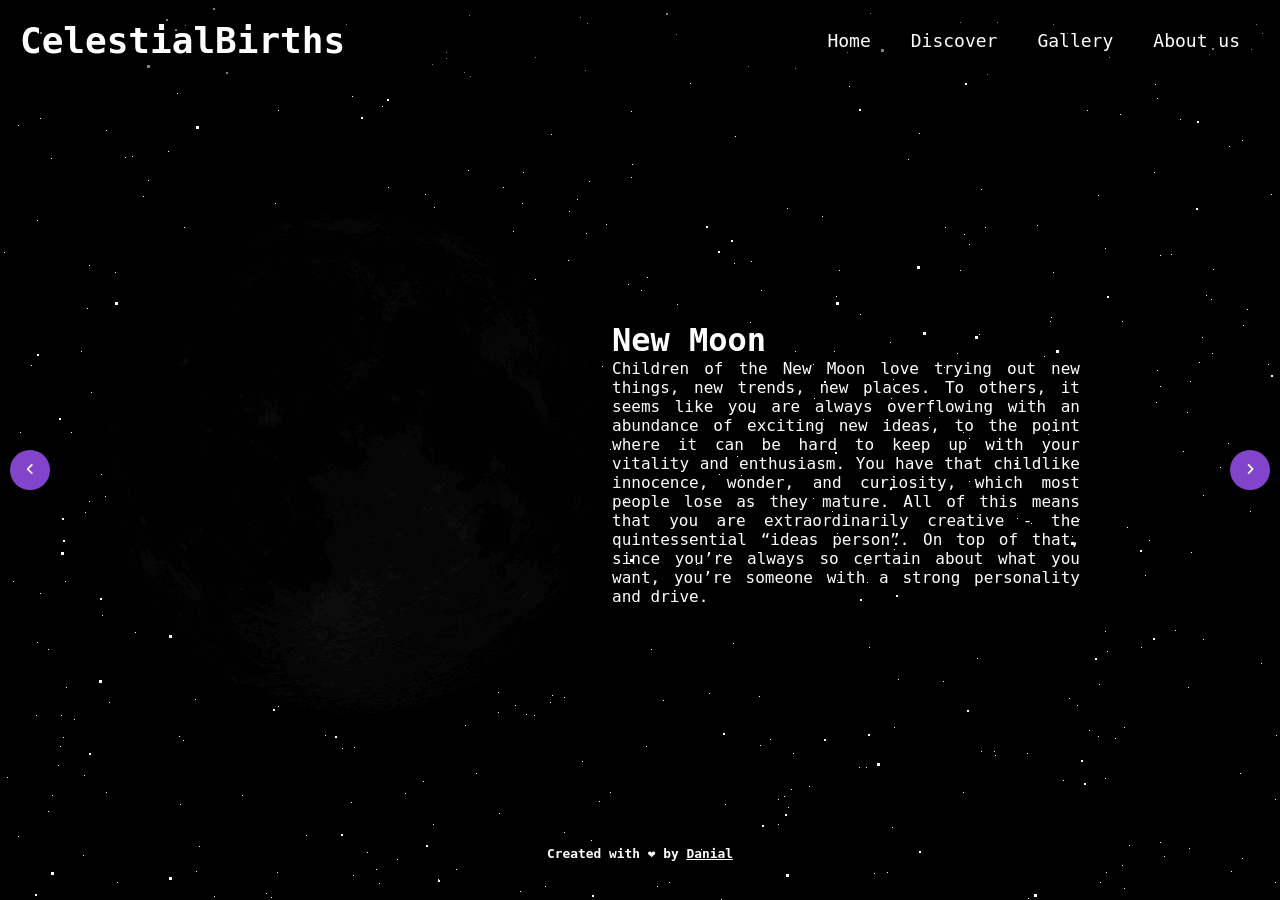
==== commit 222c3a2d: "Update discover.html" ====
--- a/discover.html
+++ b/discover.html
@@ -60,7 +60,7 @@
         <p>Email: jadid568@gmail.com</p>
         <p>Phone Number: +989362290937</p>
         <p>Rasht, Gilan, Iran</p>
-        <a href="http://danialjdev.iapp.ir">danialjdev.ir</a>
+        <a href="https://danialj-dev.github.io/portfolio/">My Portfolio</a>
       </div>
     </div>
 
@@ -88,7 +88,7 @@
 
     <div class="copyright">
       <h3>
-        Created with ❤️ by <a href="http://danialjdev.iapp.ir/">Danial</a>
+        Created with ❤️ by <a href="https://danialj-dev.github.io/portfolio/">Danial</a>
       </h3>
     </div>
 
@@ -98,3 +98,5 @@
     <script src="./js/discover.js"></script>
   </body>
 </html>
+
+
